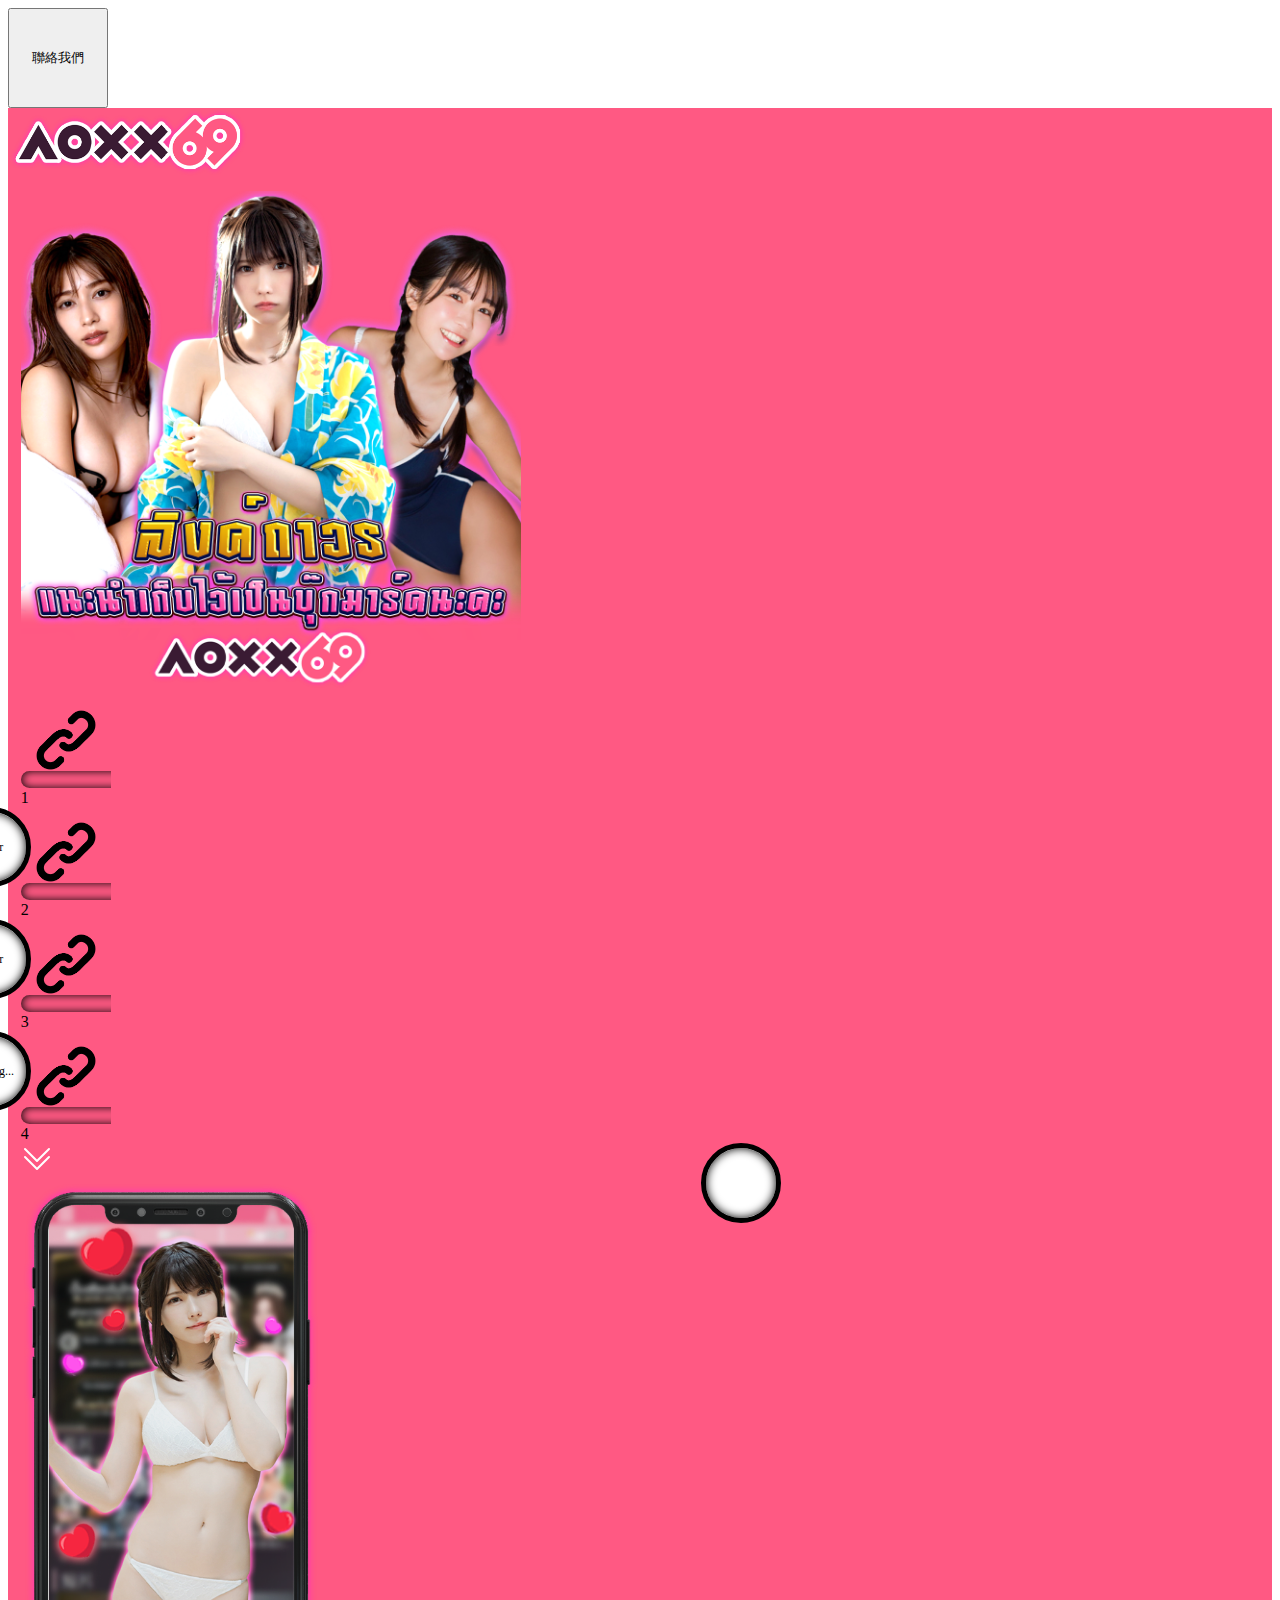
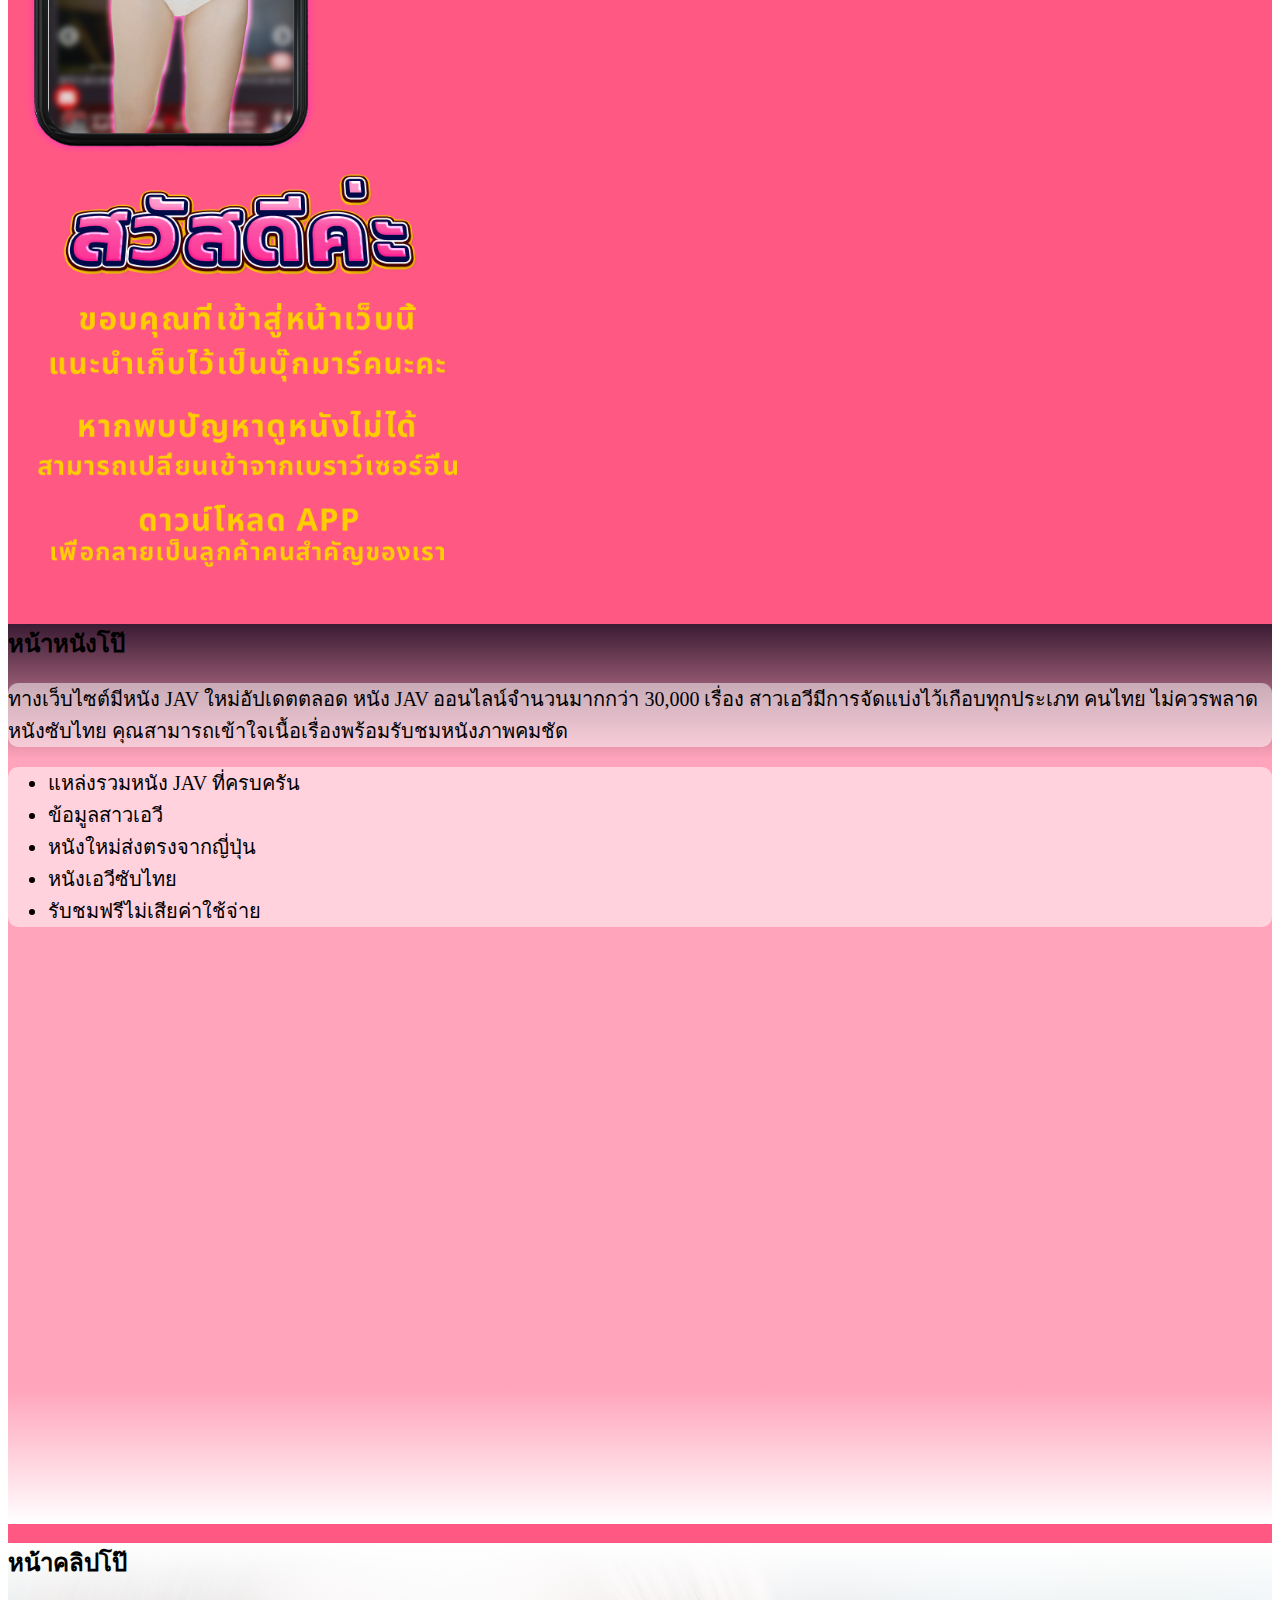
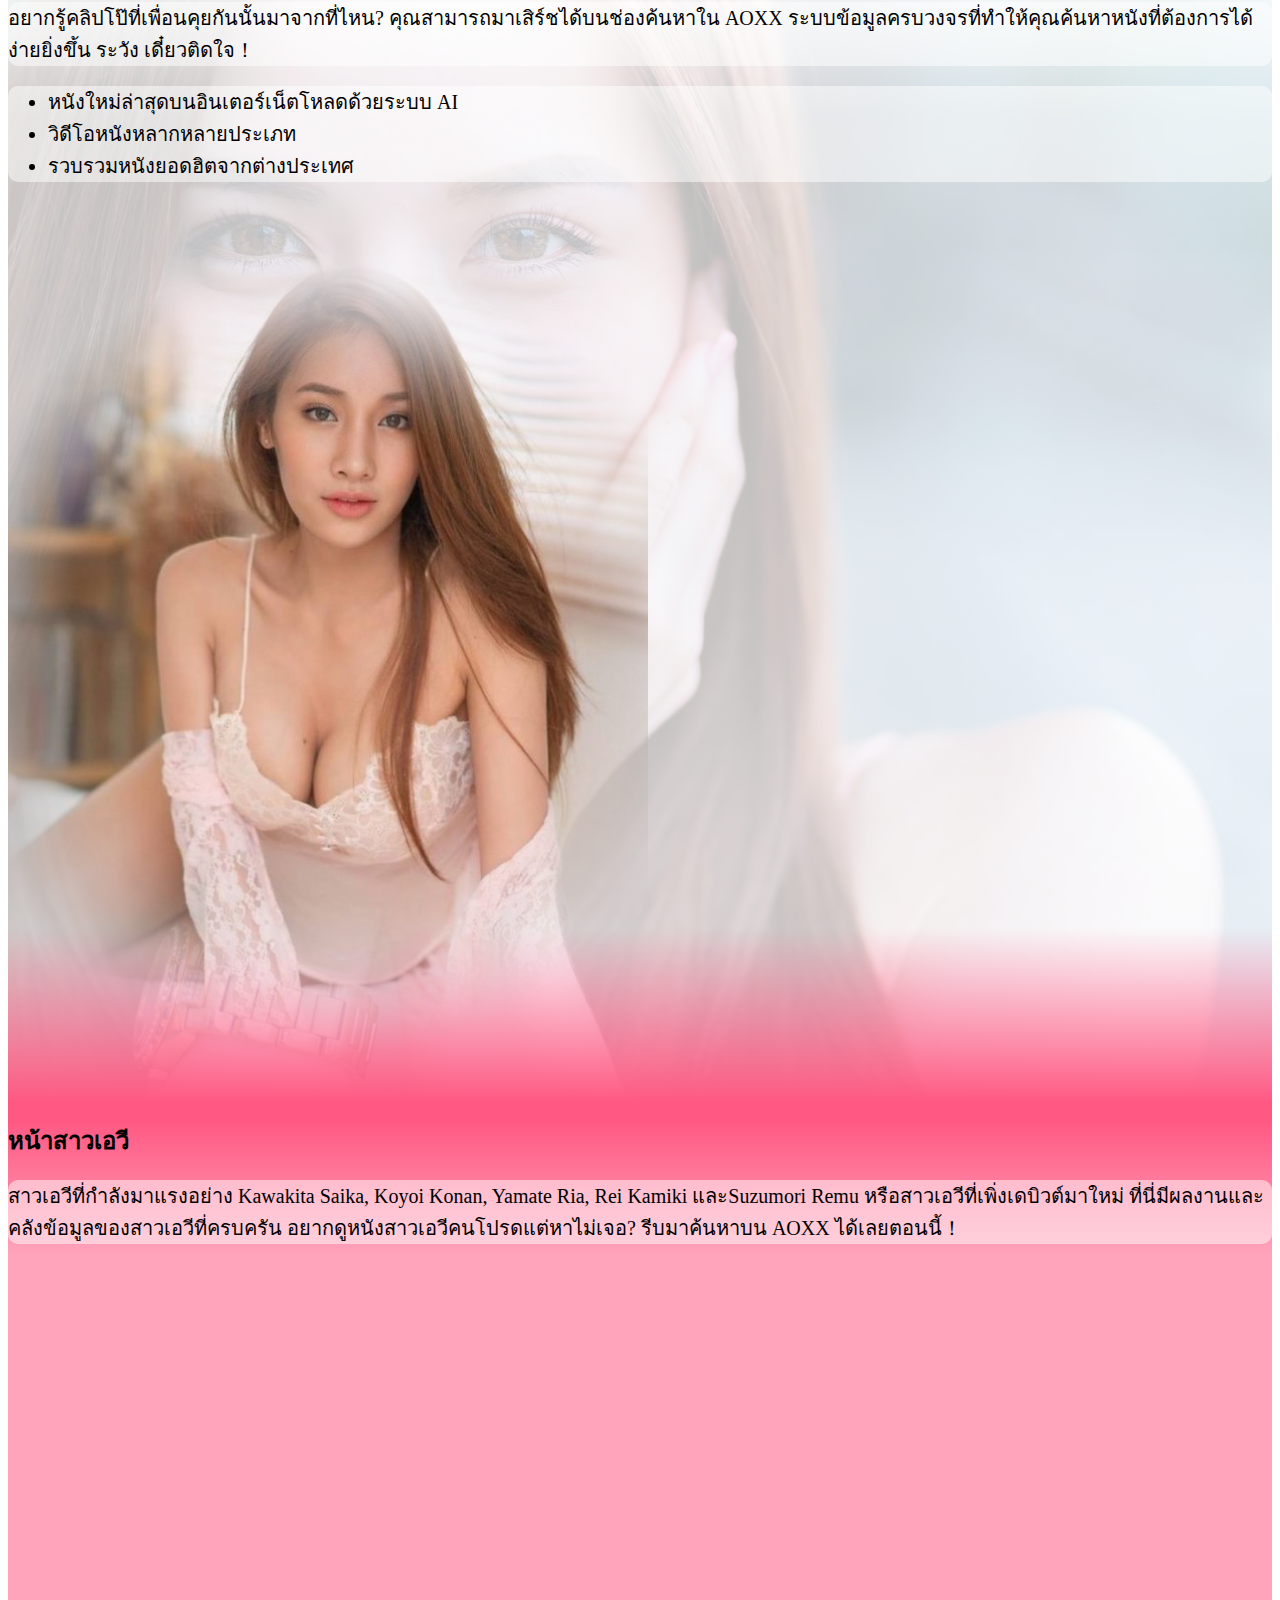
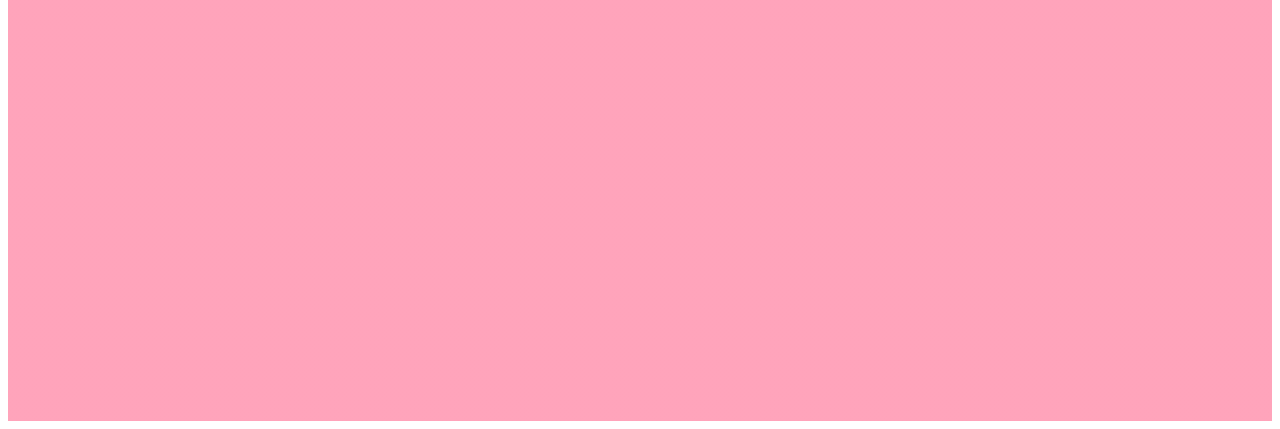
==== LP倒流頁/index.html @ 948e7bcc "永久頁" ====
<!DOCTYPE html>
<html lang="en">
<head>
    <meta charset="UTF-8">
    <meta http-equiv="X-UA-Compatible" content="IE=edge">
    <meta name="viewport" content="width=device-width, initial-scale=1.0">
    <title>Document</title>
    <link rel="stylesheet" href="https://dev.xav69.com/assets/511ade84/css/bootstrap.css">
    <style>
        .fixed-box{
            bottom: 10px;
            right: 10px;
            width: 60px;
            z-index: 1;
        }
        .contact-box{
            border-radius: 5px;
            background: rgba(255,255,255,.5);
        }
        .change-page.warp {
            background-color: #ff5983;
        }
        .change-page .logo{
            top: 8px;
            left: 8px;
            width: 240px;
            z-index: 1;
        }
        .change-page .page{
            min-height: 100vh;
            margin-top: -1px !important;
        }
        .change-page .warp-img {
            width: 500px;
            max-width: 100%;
            z-index: 1
        }
        .change-page .page-1 .color-bg{
            clip-path: polygon(0 0, 100% 0%, 100% 65%, 50% 85%, 0 65%);
            background-color: #3a1b33;
        }
        .change-page .page-2 .color-bg{
            clip-path: polygon(0 30%, 74% 0, 100% 15%, 100% 100%, 0% 100%);
            background-color: #3a1b33;
        }
        .change-page .page-1>div>div{
            width: 50%;
            min-width: 750px;
            padding: 1% 1% 0;
        }
        .change-page .page-2>div>div{
            width: 50%;
            min-width: 750px;
            padding: 0 1% 1%;
        }
        .btn-box{
            /* max-width: 470px; */
        }
        .change-page .animation{
            animation: down-animation 1.2s ease infinite;
        } 
        .change-page svg{
            color: #fff;
        }
        .change-page .phone-img{width: 40%;}
        .change-page .word-img{width: 60%;}
        .change-page .btn{
            position: relative;
            width: 50vw;
            height: 20vw;
            max-width: 320px;
            max-height: 60px;
            border-radius: 10px;
            box-shadow: 0 0 10px inset;
        }
        .change-page .btn img{
            width: 60px;
            height: 60px;
            padding: 15px;
        }
        .change-page .btn>div{
            width: calc(100% - 30px);
        }
        .speed{
            font-size: 0.75rem;
            position: absolute;
            right: -10px;
            width: 70px !important;
            height: 70px;
            display: flex;
            align-items: center;
            justify-content: center;
            background-color: #fff;
            border-radius: 50px;
            border: 5px solid;
            box-shadow: 0 0 10px inset;
        }
        .speed.fast{
            border-color: #74df74;
        }
        .speed.slow{
            border-color: #dfa874;
        }
        .link-btn-wd {
            padding-right: 60px;
        }
        .page-3{
            background: linear-gradient(180deg, #3a1b33 0%, rgba(255,255,255,.45) 15% 85% , #ffffff 100%),url(images/sexy-woman-listening-music.jpg)no-repeat left/cover fixed;
        }
        .page-4{
            background: linear-gradient(180deg, #ffffff 0%, rgba(255,255,255,.75) 15% 85%,#ff5983 100%),url(images/asian-beautiful-woman.jpg)no-repeat center/cover;
        }
        .page-5{
            background: linear-gradient(180deg, #ff5983 0%, rgba(255,255,255,.45) 15% 100%),url(images/49213c9f6fcc60940f0e86b65efb9246_1280.webp)no-repeat center/cover fixed;
        }
        .msg-box{
            background: rgba(255,255,255,.5);
            border-radius: 10px;
            font-size: 1.25rem;
        }
        .img-box{
            max-height: 100vh;
            overflow: hidden;
        }

        @media (max-width: 766px){
            .change-page .page>div>div{
                width: 75%;
                min-width: unset;
            }
            .change-page .page-1>div>div{
                padding: 2.5% 2.5% 0;
            }
            .change-page .page-2>div>div{
                padding: 0 2.5% 2.5%;
            }
            .img-box{
                order: -1;
            }
        }

        @media (max-width: 575px){
            .change-page .logo{
                left: calc(50% - 120px);
            }
            .change-page .warp-img {
                width: 100%;
            }
            .change-page .page>div>div{
                width: 100%;
            }
            .change-page .page-1>div>div{
                padding: 5% 5% 0;
            }
            .change-page .page-2>div>div{
                padding: 0 5% 5%;
            }
            .change-page .phone-img{width: 50%;top: 0%;left: 50%;z-index: 9;}
            .change-page .word-img{width: 100%;}
        }

        @keyframes down-animation {
            0%{transform: translateY(-5px);opacity: 0;}
            100%{transform: translateY(5px);opacity: 1;}
        }

        .contact-btn{
            bottom: 0px;
            right: 0px;
            width: 100px;
            height: 100px;
            z-index: 2;
        }
    </style>
</head>
<body>
    <!-- <div class="position-fixed fixed-box">
        <div class="apk-box mb-3 p-0">
            <a class="link-1 btn btn-light download-btn d-flex align-items-center justify-content-center border-0 rounded-circle p-2" href="/H52C33BD0_0510064628.apk">
                <img class="w-100" src="images/android-icon.png" alt="">
            </a>
        </div>
        <div class="contact-box p-2">
            <a class="link-2 btn btn-light line-btn d-flex align-items-center justify-content-center border-0 mb-2 p-0" href="https://lin.ee/PEQGiMN">
                <img class="w-100 p-2" src="images/Line@-icon.png" alt="">
            </a>
            <a class="link-2 btn btn-light line-btn d-flex align-items-center justify-content-center border-0 p-0" href="https://t.me/paiyed69">
                <img class="w-100 p-2" src="images/telegram-communication-chat-interaction-network-connection-svgrepo-com.svg" alt="">
            </a>
        </div>
    </div> -->
    <button class="position-fixed contact-btn rounded-circle">聯絡我們</button>

    <section class="change-page warp w-100">
        <img class="position-absolute logo" src="images/LOGO.png" alt="aoxx69">
        <div class="position-relative page page-1 row align-items-center justify-content-center w-100 m-0">
            <div class="position-absolute color-bg w-100 h-100"></div>
            <div class="d-flex align-items-center justify-content-center w-100" style="z-index: 1;">
                <div class="d-flex justify-content-center flex-wrap">
                    <img class="warp-img mb-4" src="images/AD0315-1_1040x1040_nobg.png" alt="aoxx69">
                    <div class="d-flex flex-column flex-sm-row justify-content-around flex-wrap btn-box">
                        <!-- <a class="link-1 btn btn-light download-btn d-flex align-items-center justify-content-center border-0 mx-3 mb-3 p-0" href="/H52C33BD0_0510064628.apk">
                            <img class="border-right" src="images/android-icon.png" alt=""><div class="font-weight-bold download-btn-wd">APK Download</div>
                        </a>
                        <a class="link-2 btn btn-light line-btn d-flex align-items-center justify-content-center border-0 mx-3 mb-3 p-0" href="https://lin.ee/PEQGiMN">
                            <img class="border-right" src="images/Line@-icon.png" alt=""><div class="font-weight-bold line-btn-wd">line@</div>
                        </a>
                        <a class="link-2 btn btn-light line-btn d-flex align-items-center justify-content-center border-0 mx-3 mb-3 p-0" href="https://t.me/paiyed69">
                            <img class="border-right" src="images/telegram-communication-chat-interaction-network-connection-svgrepo-com.svg" alt=""><div class="font-weight-bold line-btn-wd">Telegram</div>
                        </a> -->
                        <a name="link" class="link-3 btn btn-light link-btn d-flex align-items-center justify-content-center border-0 mx-3 mb-3 p-0" data-href="aHR0cHM6Ly93d3cuYW94eDY5LnZpcC8/dXRtX3NvdXJjZT1wZXJtYWxpbmtscCZ1dG1fbWVkaXVtPWxhcHUmdXRtX2NhbXBhaWduPXBlcm1hbGlua2xwJnV0bV9pZD1sYXB1">
                            <img class="border-right" src="images/link-icon.png" alt="">
                            <div class="font-weight-bold link-btn-wd"><?= $data[$co]['link-btn-wd'] ?>1</div>
                            <div class="speed"></div>
                        </a>
                        <a name="link" class="link-4 btn btn-light link-btn d-flex align-items-center justify-content-center border-0 mx-3 mb-3 p-0" data-href="aHR0cHM6Ly93d3cuYW94eDY5LmNjLz91dG1fc291cmNlPXBlcm1hbGlua2xwJnV0bV9tZWRpdW09bGFwdSZ1dG1fY2FtcGFpZ249cGVybWFsaW5rbHAmdXRtX2lkPWxhcHU=">
                            <img class="border-right" src="images/link-icon.png" alt="">
                            <div class="font-weight-bold link-btn-wd"><?= $data[$co]['link-btn-wd'] ?>2</div>
                            <div class="speed"></div>
                        </a>
                        <a name="link" class="link-5 btn btn-light link-btn d-flex align-items-center justify-content-center border-0 mx-3 mb-3 p-0" data-href="aHR0cHM6Ly93d3cuYW94eDY5Lm5ldC8/dXRtX3NvdXJjZT1wZXJtYWxpbmtscCZ1dG1fbWVkaXVtPWxhcHUmdXRtX2NhbXBhaWduPXBlcm1hbGlua2xwJnV0bV9pZD1sYXB1">
                            <img class="border-right" src="images/link-icon.png" alt="">
                            <div class="font-weight-bold link-btn-wd"><?= $data[$co]['link-btn-wd'] ?>3</div>
                            <div class="speed"></div>
                        </a>
                        <a name="link" class="link-6 btn btn-light link-btn d-flex align-items-center justify-content-center border-0 mx-3 mb-3 p-0" data-href="aHR0cHM6Ly93d3cuYW94eDY5LmNvbS8/dXRtX3NvdXJjZT1wZXJtYWxpbmtscCZ1dG1fbWVkaXVtPWxhcHUmdXRtX2NhbXBhaWduPXBlcm1hbGlua2xwJnV0bV9pZD1sYXB1">
                            <img class="border-right" src="images/link-icon.png" alt="">
                            <div class="font-weight-bold link-btn-wd"><?= $data[$co]['link-btn-wd'] ?>4</div>
                            <div class="speed"></div>
                        </a>
                    </div>
                    <i class="w-100 text-center">
                        <svg xmlns="http://www.w3.org/2000/svg" width="32" height="32" fill="currentColor" class="bi bi-chevron-double-down animation" viewBox="0 0 16 16">
                            <path fill-rule="evenodd" d="M1.646 6.646a.5.5 0 0 1 .708 0L8 12.293l5.646-5.647a.5.5 0 0 1 .708.708l-6 6a.5.5 0 0 1-.708 0l-6-6a.5.5 0 0 1 0-.708z"/>
                            <path fill-rule="evenodd" d="M1.646 2.646a.5.5 0 0 1 .708 0L8 8.293l5.646-5.647a.5.5 0 0 1 .708.708l-6 6a.5.5 0 0 1-.708 0l-6-6a.5.5 0 0 1 0-.708z"/>
                        </svg>
                    </i>
                </div>
            </div>
        </div>
        <div class="position-relative page page-2 row align-items-center justify-content-center w-100 m-0">
            <div class="position-absolute color-bg w-100 h-100"></div>
            <div class="d-flex align-items-center justify-content-center w-100 h-100" style="z-index: 1;">
                <div class="d-flex flex-column flex-sm-row align-items-start align-items-sm-center">
                    <img class="phone-img mw-100" src="images/phone.png" alt="aoxx69">
                    <img class="word-img mw-100" src="images/text_thai.png" alt="aoxx69">
                </div>
            </div>
        </div>
        <div class="position-relative page page-3 row align-items-center justify-content-center w-100 m-0">
            <div class="row justify-content-around w-100">
                <div class="col-12 col-md-5 p-2"></div>
                <div class="col-11 col-md-5 p-2">
                    <h2 class="text-center mb-4">หน้าหนังโป๊</h2>
                    <div class="msg-box p-3 mb-4">
                        ทางเว็บไซต์มีหนัง JAV ใหม่อัปเดตตลอด หนัง JAV ออนไลน์จำนวนมากกว่า 30,000 เรื่อง สาวเอวีมีการจัดแบ่งไว้เกือบทุกประเภท คนไทย ไม่ควรพลาดหนังซับไทย คุณสามารถเข้าใจเนื้อเรื่องพร้อมรับชมหนังภาพคมชัด
                    </div>
                    <div class="msg-box p-2">
                        <ul>
                            <li>แหล่งรวมหนัง JAV ที่ครบครัน</li>
                            <li>ข้อมูลสาวเอวี</li>
                            <li>หนังใหม่ส่งตรงจากญี่ปุ่น</li>
                            <li>หนังเอวีซับไทย</li>
                            <li>รับชมฟรีไม่เสียค่าใช้จ่าย</li>
                        </ul>
                    </div>
                </div>
            </div>
        </div>
        <div class="position-relative page page-4 row align-items-center justify-content-center w-100 m-0">
            <div class="row justify-content-around w-100">
                <div class="col-11 col-md-5 p-2 d-flex flex-column justify-content-center">
                    <h2 class="text-center mb-4 w-100">หน้าคลิปโป๊</h2>
                    <div class="msg-box p-3 mb-4 w-100">
                        อยากรู้คลิปโป๊ที่เพื่อนคุยกันนั้นมาจากที่ไหน? คุณสามารถมาเสิร์ชได้บนช่องค้นหาใน AOXX ระบบข้อมูลครบวงจรที่ทำให้คุณค้นหาหนังที่ต้องการได้ง่ายยิ่งขึ้น ระวัง เดี๋ยวติดใจ！
                    </div>
                    <div class="msg-box p-2 w-100">
                        <ul>
                            <li>หนังใหม่ล่าสุดบนอินเตอร์เน็ตโหลดด้วยระบบ AI</li>
                            <li>วิดีโอหนังหลากหลายประเภท</li>
                            <li>รวบรวมหนังยอดฮิตจากต่างประเทศ</li>
                        </ul>
                    </div>
                </div>
                <div class="img-box position-relative col-12 col-md-5">
                    <img src="images/Hot-Asian-Girls-29-1.png" class="w-100" alt="">
                </div>
            </div>
        </div>
        <div class="position-relative page page-5 row align-items-center justify-content-center w-100 m-0">
            <div class="row justify-content-around w-100">
                <div class="col-11 col-md-8 p-2 d-flex flex-column justify-content-center">
                    <h2 class="text-center mb-4 w-100">หน้าสาวเอวี</h2>
                    <div class="msg-box p-3 mb-4 w-100">
                        สาวเอวีที่กำลังมาแรงอย่าง Kawakita Saika, Koyoi Konan, Yamate Ria, Rei Kamiki และSuzumori Remu หรือสาวเอวีที่เพิ่งเดบิวต์มาใหม่ ที่นี่มีผลงานและคลังข้อมูลของสาวเอวีที่ครบครัน อยากดูหนังสาวเอวีคนโปรดแต่หาไม่เจอ? รีบมาค้นหาบน AOXX ได้เลยตอนนี้！
                    </div>
                </div>
            </div>
        </div>
    </section>

    <script src="https://code.jquery.com/jquery-3.6.0.min.js"></script>

    <script>
        let requestURL = 'data.json';
        let request = new XMLHttpRequest();
        request.open('GET', requestURL);
        request.responseType = 'json';
        request.send();

        request.onload = function() {
            const data = request.response;
            const lang = 'en'
            loadData(data,lang);
        }

        function loadData(obj,lang) {
            var e = obj[lang];

            let warpImg = document.querySelector('.warp-img');
            let wordImg = document.querySelector('.word-img');
            let lineBtnWd = document.querySelector('.line-btn-wd');
            let linkBtnWd = document.querySelectorAll('.link-btn-wd');

            warpImg.setAttribute('src', e[0]['img-1'])
            wordImg.setAttribute('src', e[0]['img-2'])
            lineBtnWd.textContent = e[0]['line-btn-wd'];
            for (let i=0; i<linkBtnWd.length; i++){
                linkBtnWd[i].textContent = e[0]['link-btn-wd'] + '-' + (i+1);
            }
        }
    </script>

    <script>
        let link = document.querySelectorAll('[name="link"]');

        for(let i=0; i<link.length; i++){
            link[i].addEventListener('click', function () {
                let oldLink = link[i].dataset.href;
                let newLink = atob(oldLink);
                window.location.href = newLink;
            });
        }
        
    </script>

    <script>
        $(function() {
            var obj_n =0;
            var start_time;
            var picLoad = function() {
                var end_time = new Date().getTime(); // 結束時間
                var pass_time = (end_time - start_time) + ' ms';
                $('.speed').eq(obj_n).html(pass_time);
                if((end_time - start_time) < 151){
                    $('.speed').eq(obj_n).addClass("fast");
                }else{
                    $('.speed').eq(obj_n).addClass("slow");
                }
                nextTest();
            };
            var picError = function() {
                $('.speed').eq(obj_n).html("Error");
                $('.speed').addClass("error");
                nextTest();
            };
            var nextTest = function() {
                ++obj_n;
                $('.speed').eq(obj_n).html('Waiting...');
                setTimeout(function() {
                    testSpeed();
                }, 500);
            };

            var testSpeed = function() {
                var obj = $('.speed').eq(obj_n);
                let testUrl = window.atob(obj.parents('.link-btn').data('href'));
                if (obj.length != 1) {
                    return false;
                }
                obj.html('Waiting...');
                // 建立 img 元素
                var pic = document.createElement('img');
                pic.onload = picLoad;
                pic.onerror = picError;
                start_time = new Date().getTime(); // 開始時間
                pic.src = testUrl.split('/').slice(0, 3).join('/') + '/favicon.ico' + "?" + (Math.random() + '').replace('0.', '') + "s" + obj_n;
            };
            obj_n = 0;
            testSpeed();
        });
    </script>

</body>
</html>
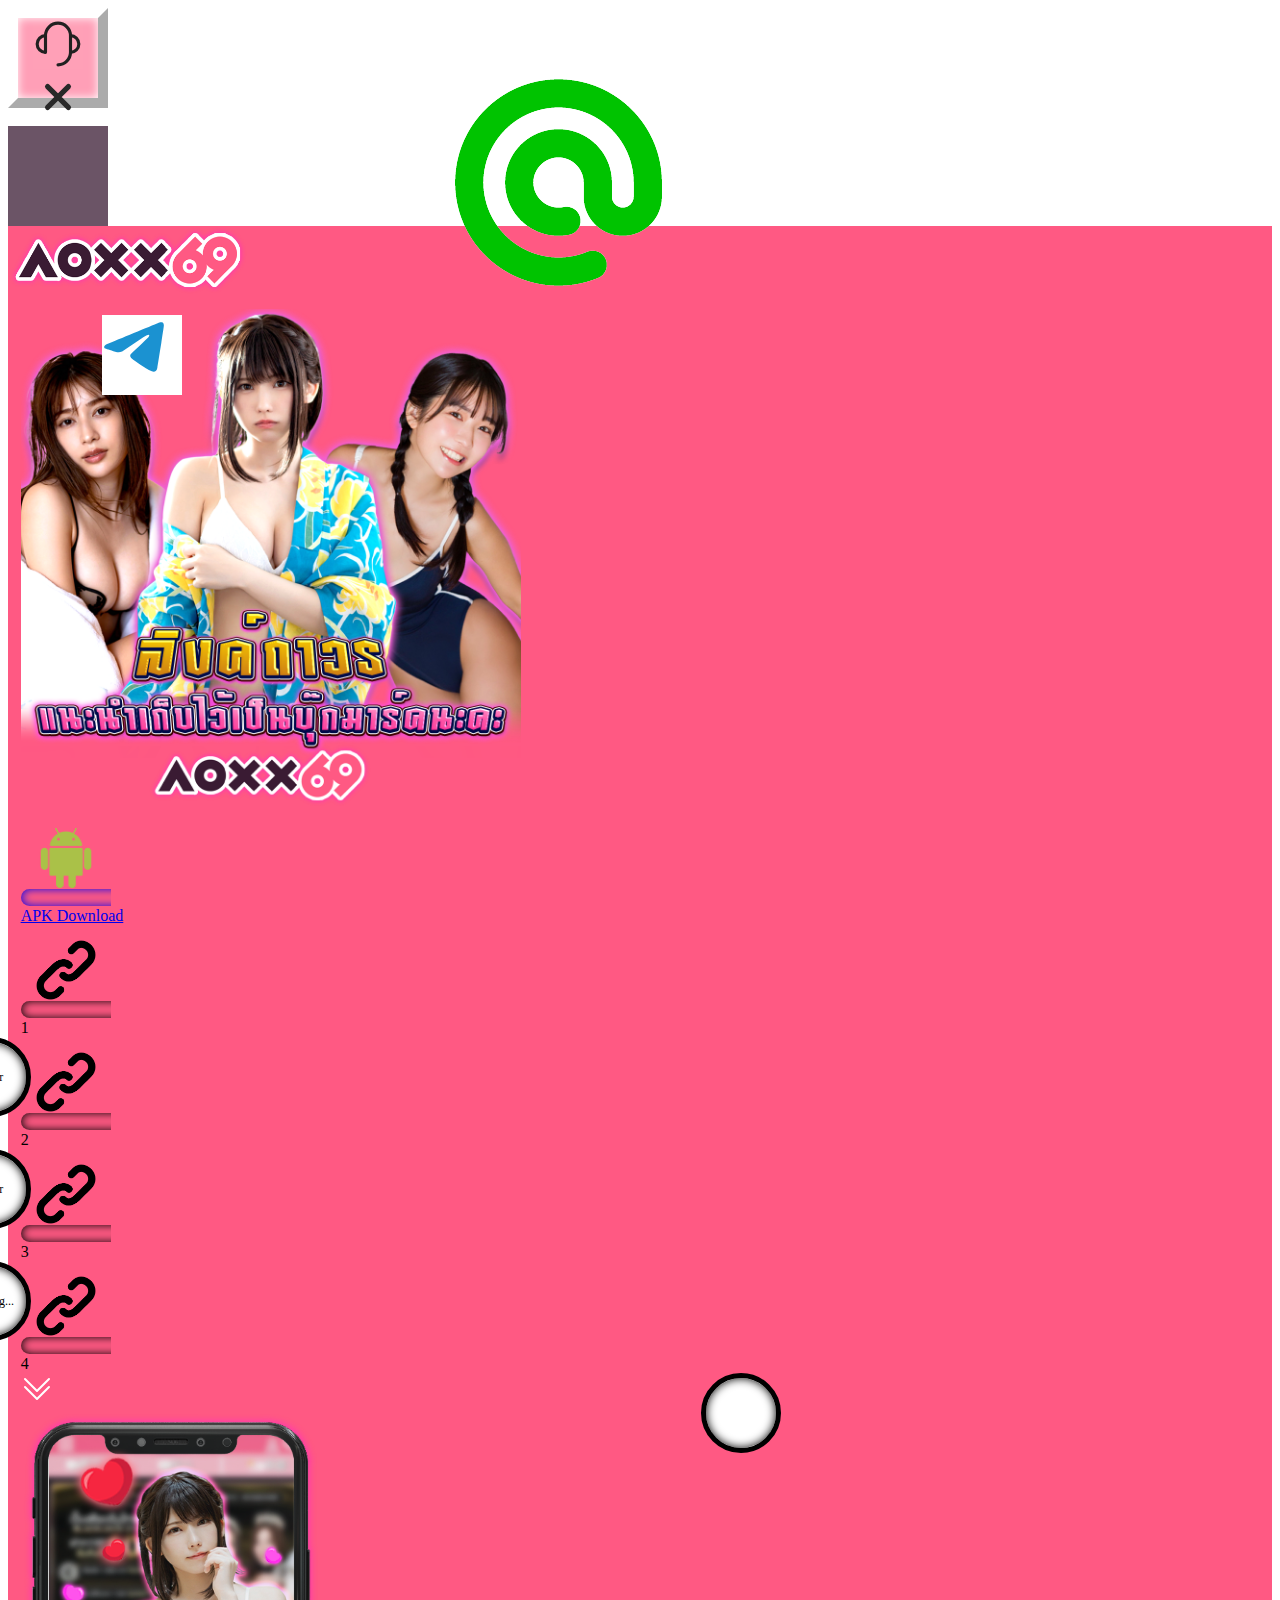
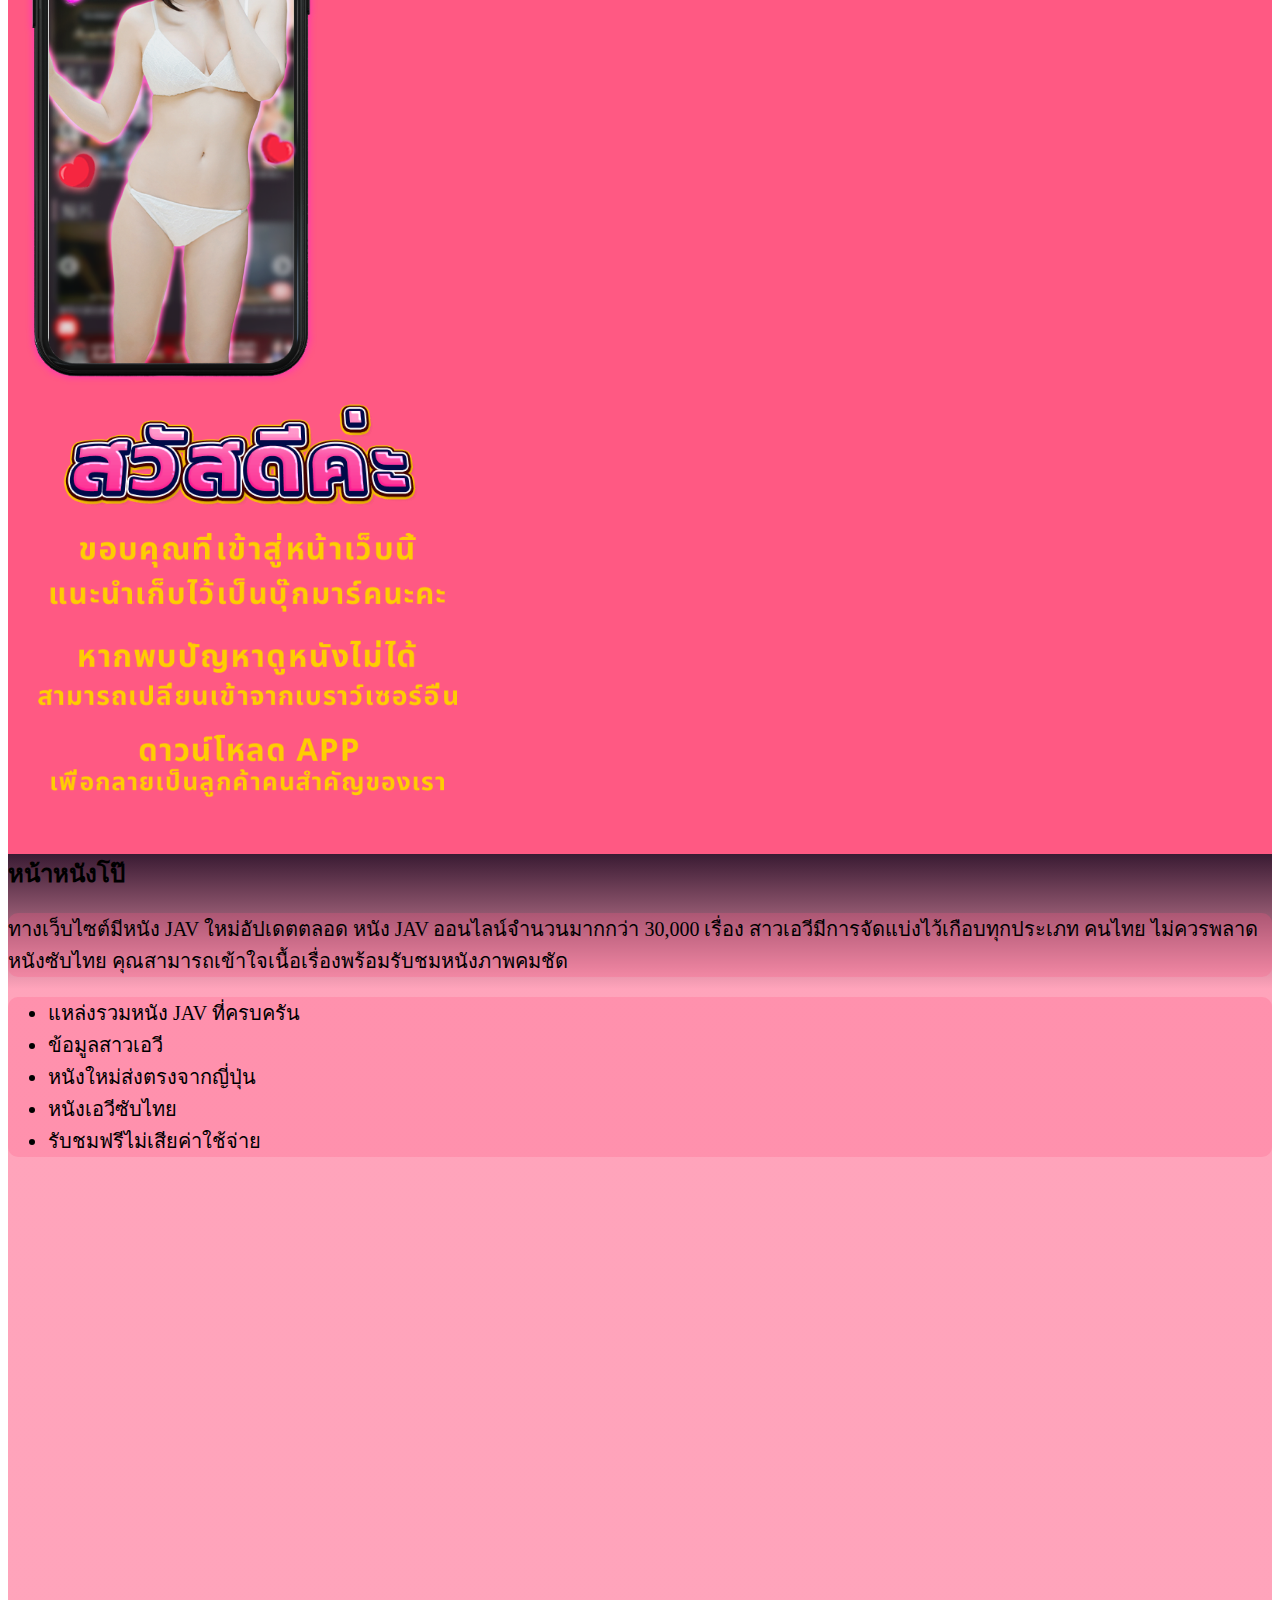
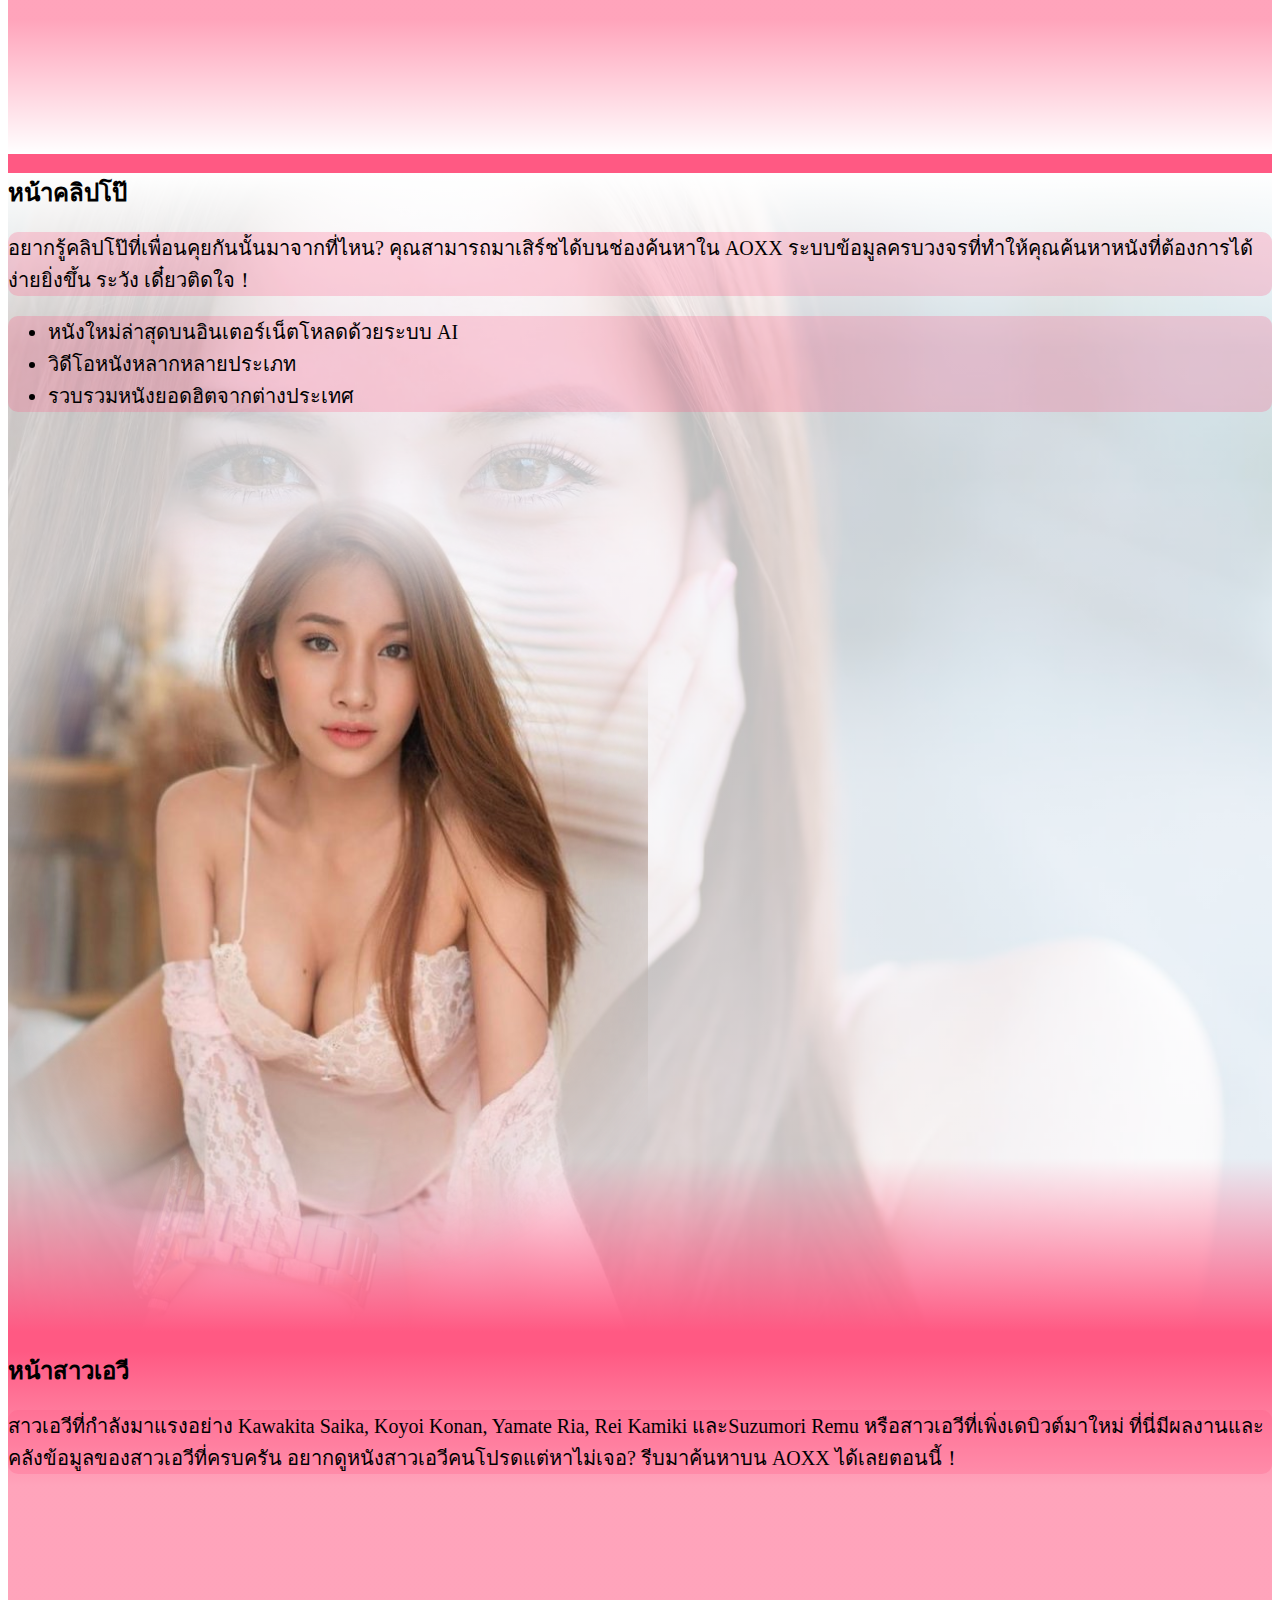
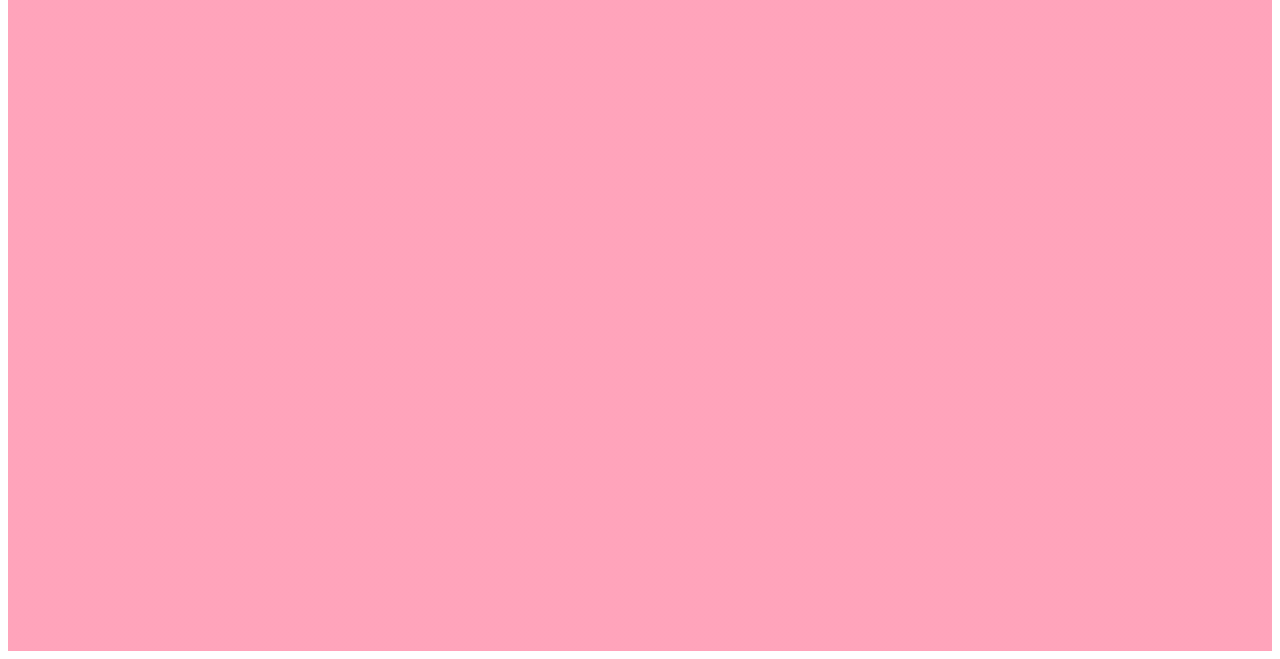
==== commit 161b2209: "樣式1" ====
--- a/LP倒流頁/index.html
+++ b/LP倒流頁/index.html
@@ -114,7 +114,7 @@
             background: linear-gradient(180deg, #ff5983 0%, rgba(255,255,255,.45) 15% 100%),url(images/49213c9f6fcc60940f0e86b65efb9246_1280.webp)no-repeat center/cover fixed;
         }
         .msg-box{
-            background: rgba(255,255,255,.5);
+            background: rgb(255 89 131 / 25%);
             border-radius: 10px;
             font-size: 1.25rem;
         }
@@ -165,11 +165,52 @@
         }
 
         .contact-btn{
-            bottom: 0px;
-            right: 0px;
+            bottom: -25px;
+            right: -25px;
             width: 100px;
             height: 100px;
+            background: #ff9fb7;
+            border-width: 10px;
+            border-color: rgb(255 255 255);
+            box-shadow: 0 0 10px #fff inset;
+            z-index: 3;
+        }
+        .btn-wrap{
+            bottom: -25px;
+            right: -25px;
+            width: 100px;
+            height: 100px;
+            background: rgb(58 27 51 / 75%);
             z-index: 2;
+        }
+        .btn-wrap.show{
+            bottom: -100px;
+            right: -100px;
+            width: 300px;
+            height: 300px;
+            transition: all .4s ease;
+        }
+        .link-download{
+            bottom: 8px;
+            left: 8px;
+            width: 80px;
+            height: 80px;
+            background: rgba(255,255,255,1);
+            z-index: 2;
+        }
+        .link-circle{
+            position: absolute;
+            width: 80px;
+            height: 80px;
+            background: rgba(255,255,255,1);
+        }
+        .link-circle:nth-child(1){
+            top: 8%;
+            left: 35%;
+        }
+        .link-circle:nth-child(2){
+            top: 35%;
+            left: 8%;
         }
     </style>
 </head>
@@ -189,7 +230,21 @@
             </a>
         </div>
     </div> -->
-    <button class="position-fixed contact-btn rounded-circle">聯絡我們</button>
+    <!-- <a class="position-fixed link-download btn line-btn d-flex flex-wrap align-items-center justify-content-center rounded-circle p-0" href="https://t.me/paiyed69">
+        <img class="w-100 p-1" src="images/android-icon.png" alt="">Download
+    </a> -->
+    <button class="position-fixed contact-btn rounded-circle">
+        <svg class="contact-icon" width="50px" height="50px" viewBox="0 0 24 24" version="1.1" xmlns="http://www.w3.org/2000/svg" xmlns:xlink="http://www.w3.org/1999/xlink" fill="#000000"><g id="SVGRepo_bgCarrier" stroke-width="0"></g><g id="SVGRepo_tracerCarrier" stroke-linecap="round" stroke-linejoin="round"></g><g id="SVGRepo_iconCarrier"> <title></title> <g fill="none" fill-rule="evenodd" id="" stroke="none" stroke-width="1"> <g id="" transform="translate(-251.000000, -207.000000)"> <g id="" transform="translate(251.000000, 207.000000)"> <rect fill="#FFFFFF" fill-opacity="0.01" fill-rule="nonzero" height="24" id="" width="24" x="0" y="0"></rect> <path d="M18,16 C20.20915,16 22,14.20915 22,12 C22,9.79085 20.20915,8 18,8" id=""></path> <path d="M18,16 L18,16 C20.20915,16 22,14.20915 22,12 C22,9.79085 20.20915,8 18,8" id="" stroke="#212121" stroke-linejoin="round" stroke-width="1.5"></path> <path d="M6,8 C3.79086,8 2,9.79085 2,12 C2,14.20915 3.79086,16 6,16" id=""></path> <path d="M6,8 C3.79086,8 2,9.79085 2,12 C2,14.20915 3.79086,16 6,16 L6,16" id="" stroke="#212121" stroke-linejoin="round" stroke-width="1.5"></path> <path d="M6,16 L6,15.75 L6,14.5 L6,12 L6,8 C6,4.68629 8.6863,2 12,2 C15.3137,2 18,4.68629 18,8 L18,16 C18,19.3137 15.3137,22 12,22" id="" stroke="#212121" stroke-linecap="round" stroke-linejoin="round" stroke-width="1.5"></path> </g> </g> </g> </g></svg>
+        <svg class="close-icon d-none" width="50px" height="50px" viewBox="0 0 24 24" fill="none" xmlns="http://www.w3.org/2000/svg"><g id="SVGRepo_bgCarrier" stroke-width="0"></g><g id="SVGRepo_tracerCarrier" stroke-linecap="round" stroke-linejoin="round"></g><g id="SVGRepo_iconCarrier"> <g clip-path="url(#clip0_429_11083)"> <path d="M7 7.00006L17 17.0001M7 17.0001L17 7.00006" stroke="#292929" stroke-width="2.5" stroke-linecap="round" stroke-linejoin="round"></path> </g> <defs> <clipPath id="clip0_429_11083"> <rect width="24" height="24" fill="white"></rect> </clipPath> </defs> </g></svg>
+    </button>
+    <div class="position-fixed btn-wrap rounded-circle">
+        <a class="link-circle btn line-btn d-flex align-items-center justify-content-center rounded-circle mb-2 p-0" href="https://lin.ee/PEQGiMN">
+            <img class="w-100 p-3" src="images/Line@-icon.png" alt="">
+        </a>
+        <a class="link-circle btn line-btn d-flex align-items-center justify-content-center rounded-circle p-0" href="https://t.me/paiyed69">
+            <img class="w-100 p-3" src="images/telegram-communication-chat-interaction-network-connection-svgrepo-com.svg" alt="">
+        </a>
+    </div>
 
     <section class="change-page warp w-100">
         <img class="position-absolute logo" src="images/LOGO.png" alt="aoxx69">
@@ -199,10 +254,10 @@
                 <div class="d-flex justify-content-center flex-wrap">
                     <img class="warp-img mb-4" src="images/AD0315-1_1040x1040_nobg.png" alt="aoxx69">
                     <div class="d-flex flex-column flex-sm-row justify-content-around flex-wrap btn-box">
-                        <!-- <a class="link-1 btn btn-light download-btn d-flex align-items-center justify-content-center border-0 mx-3 mb-3 p-0" href="/H52C33BD0_0510064628.apk">
+                        <a class="link-1 btn btn-light download-btn d-flex align-items-center justify-content-center border-0 mx-3 mb-3 p-0" href="/H52C33BD0_0510064628.apk">
                             <img class="border-right" src="images/android-icon.png" alt=""><div class="font-weight-bold download-btn-wd">APK Download</div>
                         </a>
-                        <a class="link-2 btn btn-light line-btn d-flex align-items-center justify-content-center border-0 mx-3 mb-3 p-0" href="https://lin.ee/PEQGiMN">
+                        <!-- <a class="link-2 btn btn-light line-btn d-flex align-items-center justify-content-center border-0 mx-3 mb-3 p-0" href="https://lin.ee/PEQGiMN">
                             <img class="border-right" src="images/Line@-icon.png" alt=""><div class="font-weight-bold line-btn-wd">line@</div>
                         </a>
                         <a class="link-2 btn btn-light line-btn d-flex align-items-center justify-content-center border-0 mx-3 mb-3 p-0" href="https://t.me/paiyed69">
@@ -289,7 +344,7 @@
         </div>
         <div class="position-relative page page-5 row align-items-center justify-content-center w-100 m-0">
             <div class="row justify-content-around w-100">
-                <div class="col-11 col-md-8 p-2 d-flex flex-column justify-content-center">
+                <div class="col-11 col-md-8 p-2 d-flex flex-column justify-content-center mt-5">
                     <h2 class="text-center mb-4 w-100">หน้าสาวเอวี</h2>
                     <div class="msg-box p-3 mb-4 w-100">
                         สาวเอวีที่กำลังมาแรงอย่าง Kawakita Saika, Koyoi Konan, Yamate Ria, Rei Kamiki และSuzumori Remu หรือสาวเอวีที่เพิ่งเดบิวต์มาใหม่ ที่นี่มีผลงานและคลังข้อมูลของสาวเอวีที่ครบครัน อยากดูหนังสาวเอวีคนโปรดแต่หาไม่เจอ? รีบมาค้นหาบน AOXX ได้เลยตอนนี้！
@@ -389,6 +444,12 @@
             obj_n = 0;
             testSpeed();
         });
+
+        $('.contact-btn').click(function(){
+            $('.btn-wrap').toggleClass('show');
+            $('.contact-icon').toggleClass('d-none');
+            $('.close-icon').toggleClass('d-none');
+        })
     </script>
 
 </body>
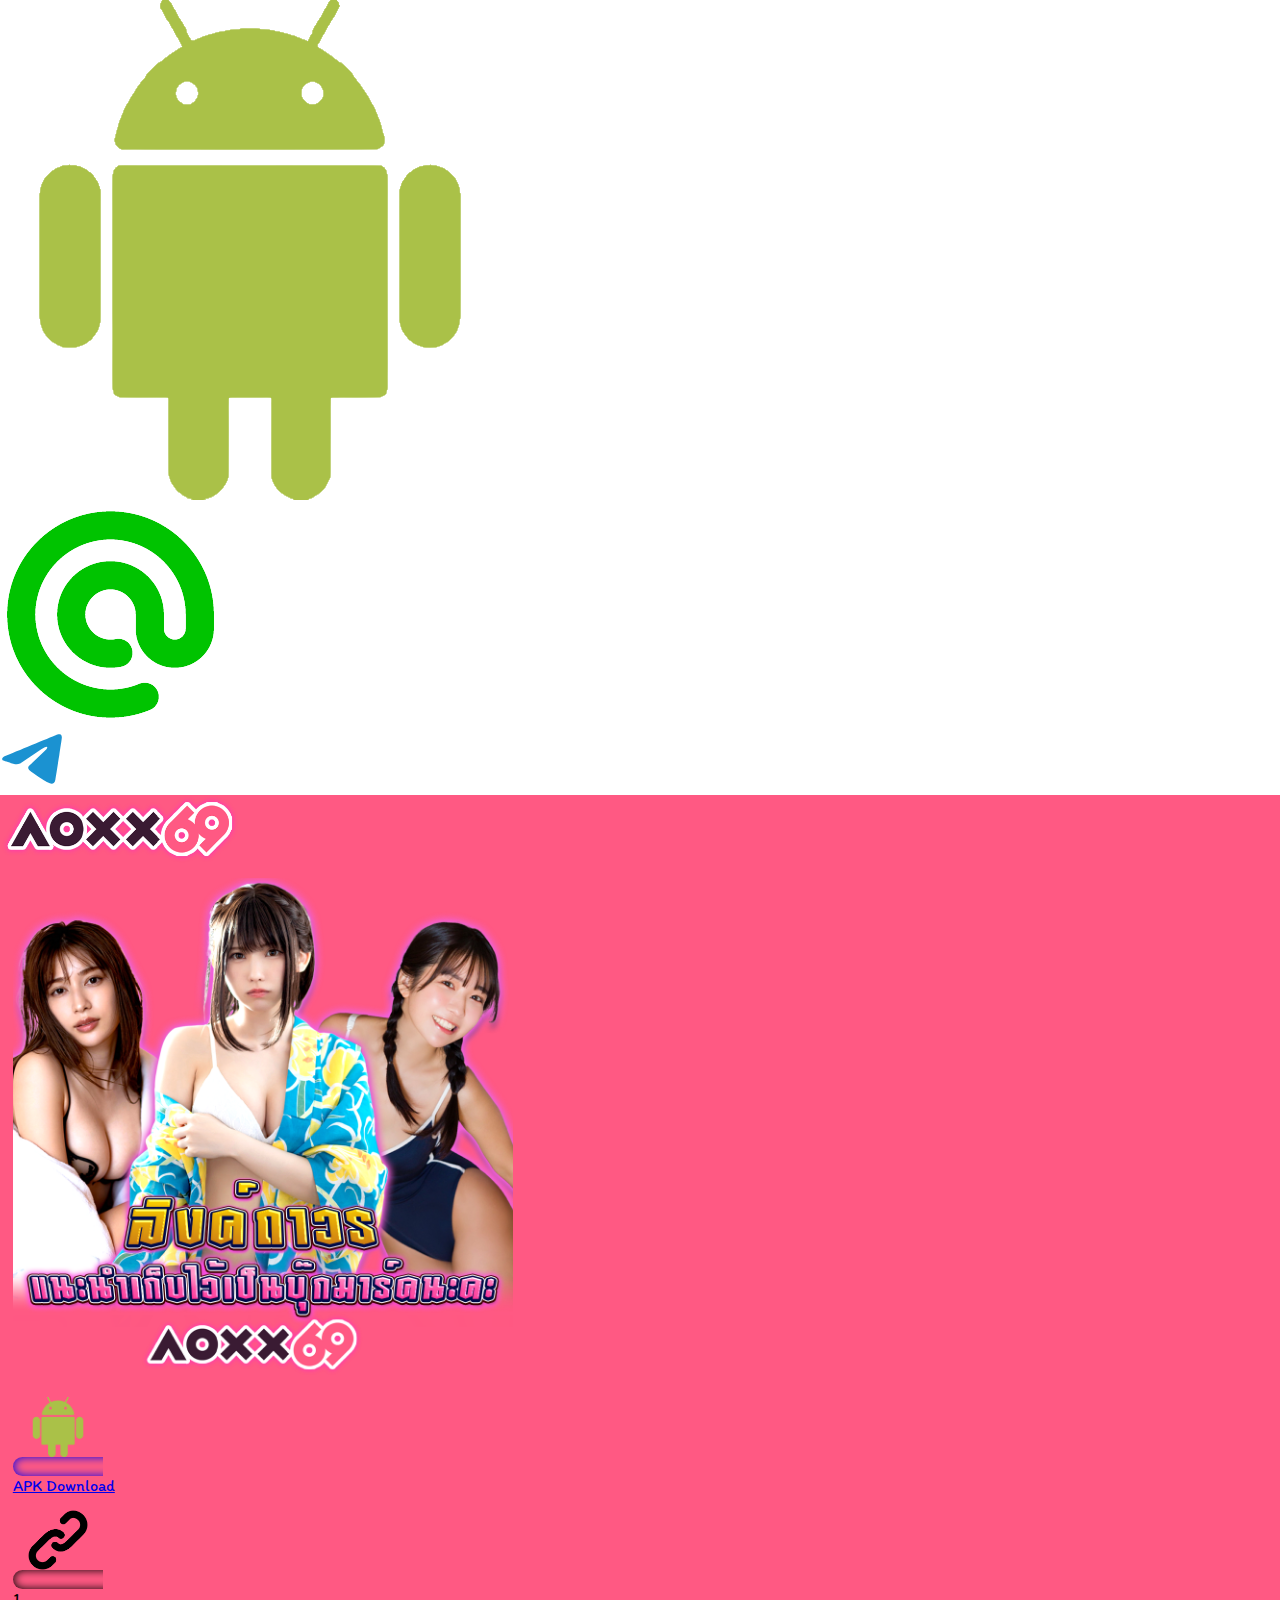
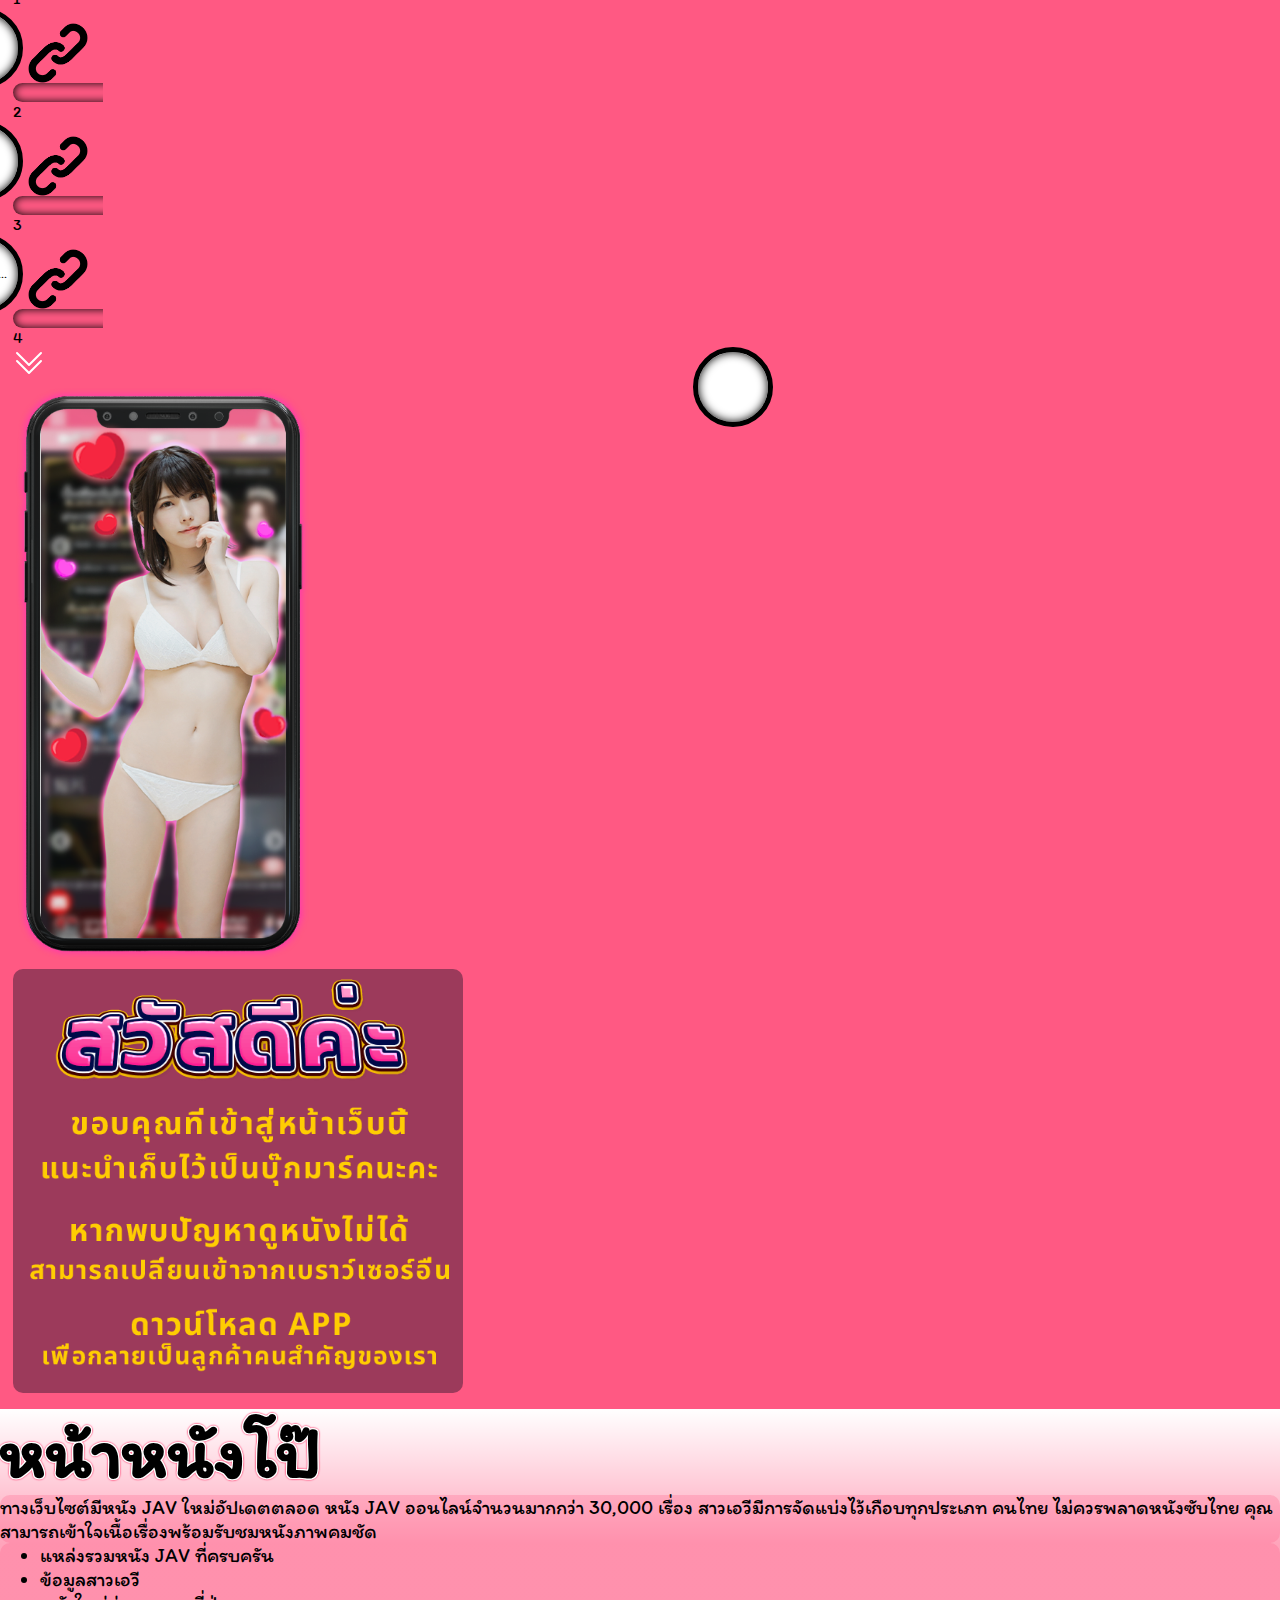
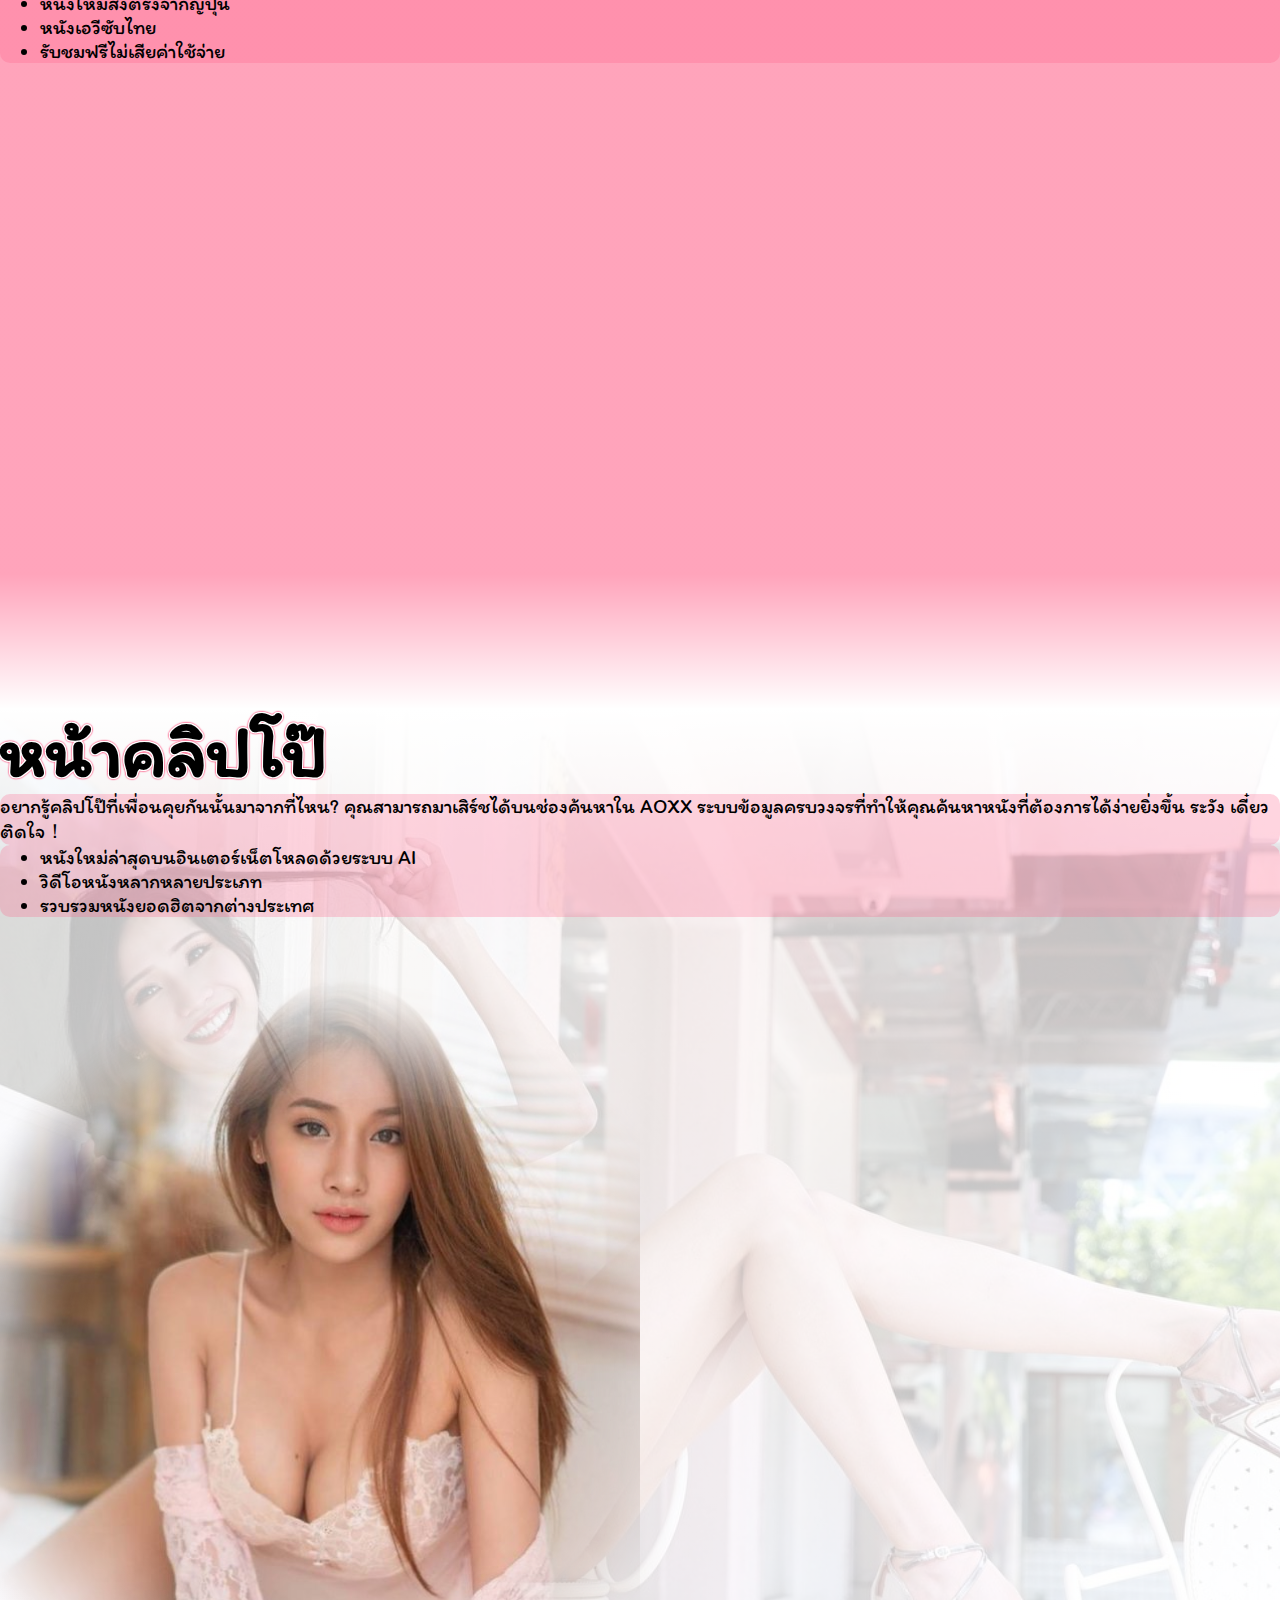
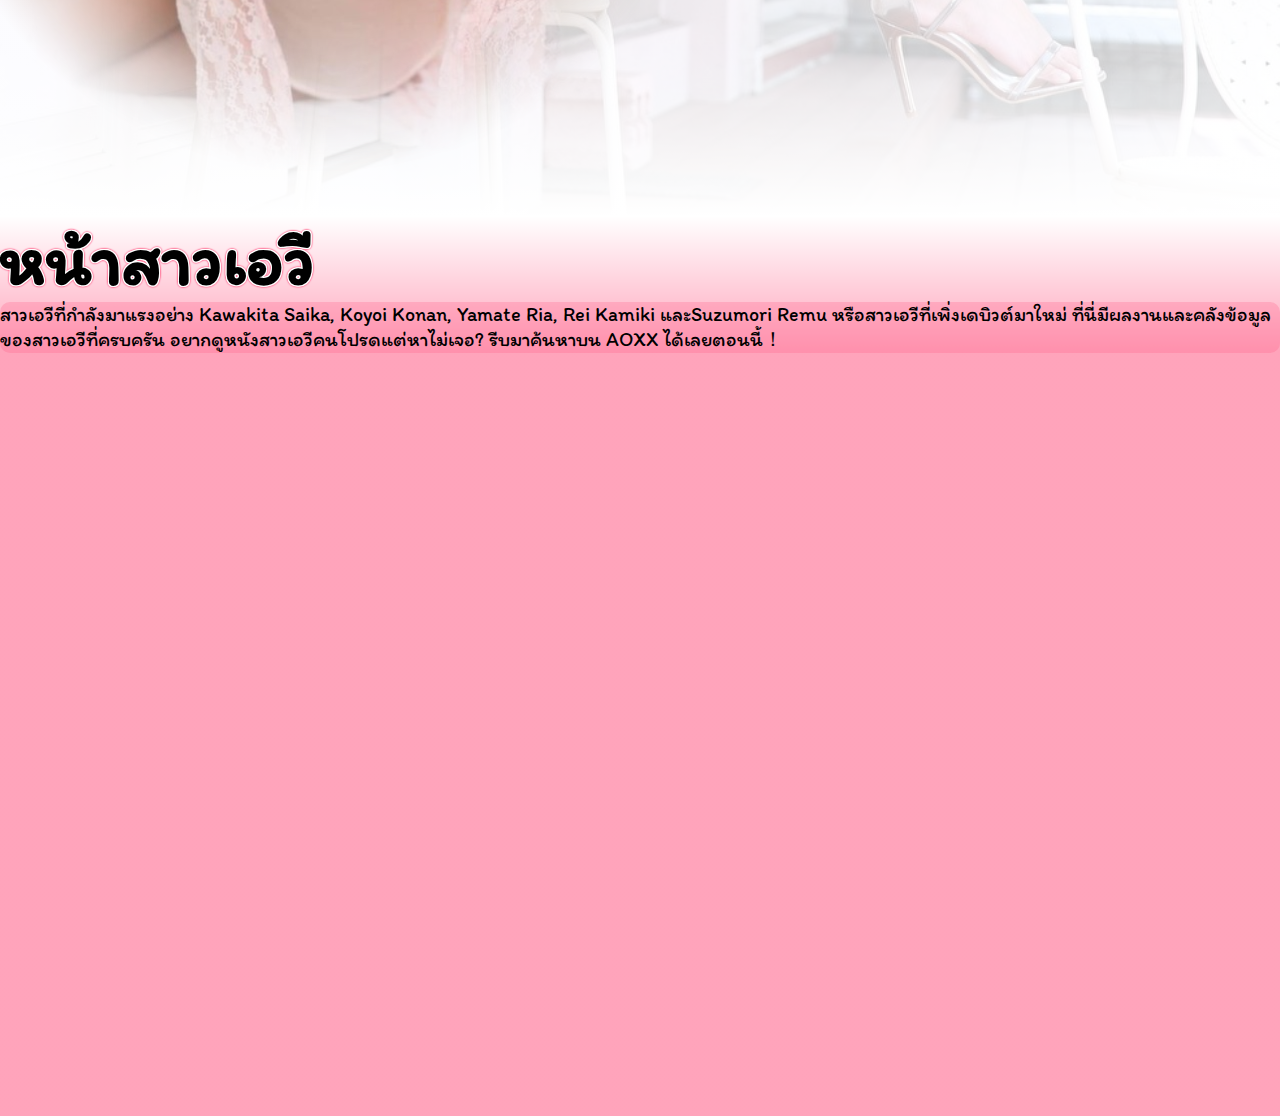
==== commit fc8c16e2: "改版" ====
--- a/LP倒流頁/index.html
+++ b/LP倒流頁/index.html
@@ -6,7 +6,19 @@
     <meta name="viewport" content="width=device-width, initial-scale=1.0">
     <title>Document</title>
     <link rel="stylesheet" href="https://dev.xav69.com/assets/511ade84/css/bootstrap.css">
+    <link rel="preconnect" href="https://fonts.googleapis.com">
+    <link rel="preconnect" href="https://fonts.gstatic.com" crossorigin>
+    <link href="https://fonts.googleapis.com/css2?family=Itim&display=swap" rel="stylesheet">
     <style>
+        *{
+            /* padding: 0; */
+            margin: 0;
+            font-family: 'Itim', cursive;
+        }
+        h2{
+            font-size: calc(2.5rem + 2.5vw);
+            text-shadow: 1px 1px 0px #fff,1px 0px 0px #fff,1px -1px 0px #fff,0px -1px 0px #fff,-1px -1px 0px #fff,-1px 0px 0px #fff,-1px 1px 0px #fff,0px 1px 0px #fff,1px 1px 2px #ff5983,1px 0px 2px #ff5983,1px -1px 2px #ff5983,0px -1px 2px #ff5983,-1px -1px 2px #ff5983,-1px 0px 2px #ff5983,-1px 1px 2px #ff5983,0px 1px 2px #ff5983;
+        }
         .fixed-box{
             bottom: 10px;
             right: 10px;
@@ -42,6 +54,7 @@
         .change-page .page-2 .color-bg{
             clip-path: polygon(0 30%, 74% 0, 100% 15%, 100% 100%, 0% 100%);
             background-color: #3a1b33;
+            background: linear-gradient(0deg, #ffffff 0%, rgba(255,255,255,0.55) 15% 85% , #ffffff 100%),url(images/f36624a369639398833c84565211fb15.jpg)no-repeat center/cover;
         }
         .change-page .page-1>div>div{
             width: 50%;
@@ -63,7 +76,7 @@
             color: #fff;
         }
         .change-page .phone-img{width: 40%;}
-        .change-page .word-img{width: 60%;}
+        .change-page .word-img{width: 60%;background: #3a1b3380;border-radius: 10px;}
         .change-page .btn{
             position: relative;
             width: 50vw;
@@ -105,13 +118,13 @@
             padding-right: 60px;
         }
         .page-3{
-            background: linear-gradient(180deg, #3a1b33 0%, rgba(255,255,255,.45) 15% 85% , #ffffff 100%),url(images/sexy-woman-listening-music.jpg)no-repeat left/cover fixed;
+            background: linear-gradient(180deg, #ffffff 0%, rgba(255,255,255,.45) 15% 85% , #ffffff 100%),url(images/sexy-woman-listening-music.jpg)no-repeat left/cover fixed;
         }
         .page-4{
-            background: linear-gradient(180deg, #ffffff 0%, rgba(255,255,255,.75) 15% 85%,#ff5983 100%),url(images/asian-beautiful-woman.jpg)no-repeat center/cover;
+            background: linear-gradient(180deg, #ffffff 0%, rgba(255,255,255,.75) 15% 85%,#ffffff 100%),url(images/Asian_Pose_Chairs_Sitting_Legs_Shorts_Singlet_613589_1280x853.jpg)no-repeat center/cover;
         }
         .page-5{
-            background: linear-gradient(180deg, #ff5983 0%, rgba(255,255,255,.45) 15% 100%),url(images/49213c9f6fcc60940f0e86b65efb9246_1280.webp)no-repeat center/cover fixed;
+            background: linear-gradient(180deg, #ffffff 0%, rgba(255,255,255,.45) 15% 100%),url(images/1-1910061102390-L.jpg)no-repeat center/cover fixed;
         }
         .msg-box{
             background: rgb(255 89 131 / 25%);
@@ -215,7 +228,7 @@
     </style>
 </head>
 <body>
-    <!-- <div class="position-fixed fixed-box">
+    <div class="position-fixed fixed-box">
         <div class="apk-box mb-3 p-0">
             <a class="link-1 btn btn-light download-btn d-flex align-items-center justify-content-center border-0 rounded-circle p-2" href="/H52C33BD0_0510064628.apk">
                 <img class="w-100" src="images/android-icon.png" alt="">
@@ -229,11 +242,11 @@
                 <img class="w-100 p-2" src="images/telegram-communication-chat-interaction-network-connection-svgrepo-com.svg" alt="">
             </a>
         </div>
-    </div> -->
+    </div>
     <!-- <a class="position-fixed link-download btn line-btn d-flex flex-wrap align-items-center justify-content-center rounded-circle p-0" href="https://t.me/paiyed69">
         <img class="w-100 p-1" src="images/android-icon.png" alt="">Download
     </a> -->
-    <button class="position-fixed contact-btn rounded-circle">
+    <!-- <button class="position-fixed contact-btn rounded-circle">
         <svg class="contact-icon" width="50px" height="50px" viewBox="0 0 24 24" version="1.1" xmlns="http://www.w3.org/2000/svg" xmlns:xlink="http://www.w3.org/1999/xlink" fill="#000000"><g id="SVGRepo_bgCarrier" stroke-width="0"></g><g id="SVGRepo_tracerCarrier" stroke-linecap="round" stroke-linejoin="round"></g><g id="SVGRepo_iconCarrier"> <title></title> <g fill="none" fill-rule="evenodd" id="" stroke="none" stroke-width="1"> <g id="" transform="translate(-251.000000, -207.000000)"> <g id="" transform="translate(251.000000, 207.000000)"> <rect fill="#FFFFFF" fill-opacity="0.01" fill-rule="nonzero" height="24" id="" width="24" x="0" y="0"></rect> <path d="M18,16 C20.20915,16 22,14.20915 22,12 C22,9.79085 20.20915,8 18,8" id=""></path> <path d="M18,16 L18,16 C20.20915,16 22,14.20915 22,12 C22,9.79085 20.20915,8 18,8" id="" stroke="#212121" stroke-linejoin="round" stroke-width="1.5"></path> <path d="M6,8 C3.79086,8 2,9.79085 2,12 C2,14.20915 3.79086,16 6,16" id=""></path> <path d="M6,8 C3.79086,8 2,9.79085 2,12 C2,14.20915 3.79086,16 6,16 L6,16" id="" stroke="#212121" stroke-linejoin="round" stroke-width="1.5"></path> <path d="M6,16 L6,15.75 L6,14.5 L6,12 L6,8 C6,4.68629 8.6863,2 12,2 C15.3137,2 18,4.68629 18,8 L18,16 C18,19.3137 15.3137,22 12,22" id="" stroke="#212121" stroke-linecap="round" stroke-linejoin="round" stroke-width="1.5"></path> </g> </g> </g> </g></svg>
         <svg class="close-icon d-none" width="50px" height="50px" viewBox="0 0 24 24" fill="none" xmlns="http://www.w3.org/2000/svg"><g id="SVGRepo_bgCarrier" stroke-width="0"></g><g id="SVGRepo_tracerCarrier" stroke-linecap="round" stroke-linejoin="round"></g><g id="SVGRepo_iconCarrier"> <g clip-path="url(#clip0_429_11083)"> <path d="M7 7.00006L17 17.0001M7 17.0001L17 7.00006" stroke="#292929" stroke-width="2.5" stroke-linecap="round" stroke-linejoin="round"></path> </g> <defs> <clipPath id="clip0_429_11083"> <rect width="24" height="24" fill="white"></rect> </clipPath> </defs> </g></svg>
     </button>
@@ -244,7 +257,7 @@
         <a class="link-circle btn line-btn d-flex align-items-center justify-content-center rounded-circle p-0" href="https://t.me/paiyed69">
             <img class="w-100 p-3" src="images/telegram-communication-chat-interaction-network-connection-svgrepo-com.svg" alt="">
         </a>
-    </div>
+    </div> -->
 
     <section class="change-page warp w-100">
         <img class="position-absolute logo" src="images/LOGO.png" alt="aoxx69">
@@ -445,11 +458,11 @@
             testSpeed();
         });
 
-        $('.contact-btn').click(function(){
-            $('.btn-wrap').toggleClass('show');
-            $('.contact-icon').toggleClass('d-none');
-            $('.close-icon').toggleClass('d-none');
-        })
+        // $('.contact-btn').click(function(){
+        //     $('.btn-wrap').toggleClass('show');
+        //     $('.contact-icon').toggleClass('d-none');
+        //     $('.close-icon').toggleClass('d-none');
+        // })
     </script>
 
 </body>
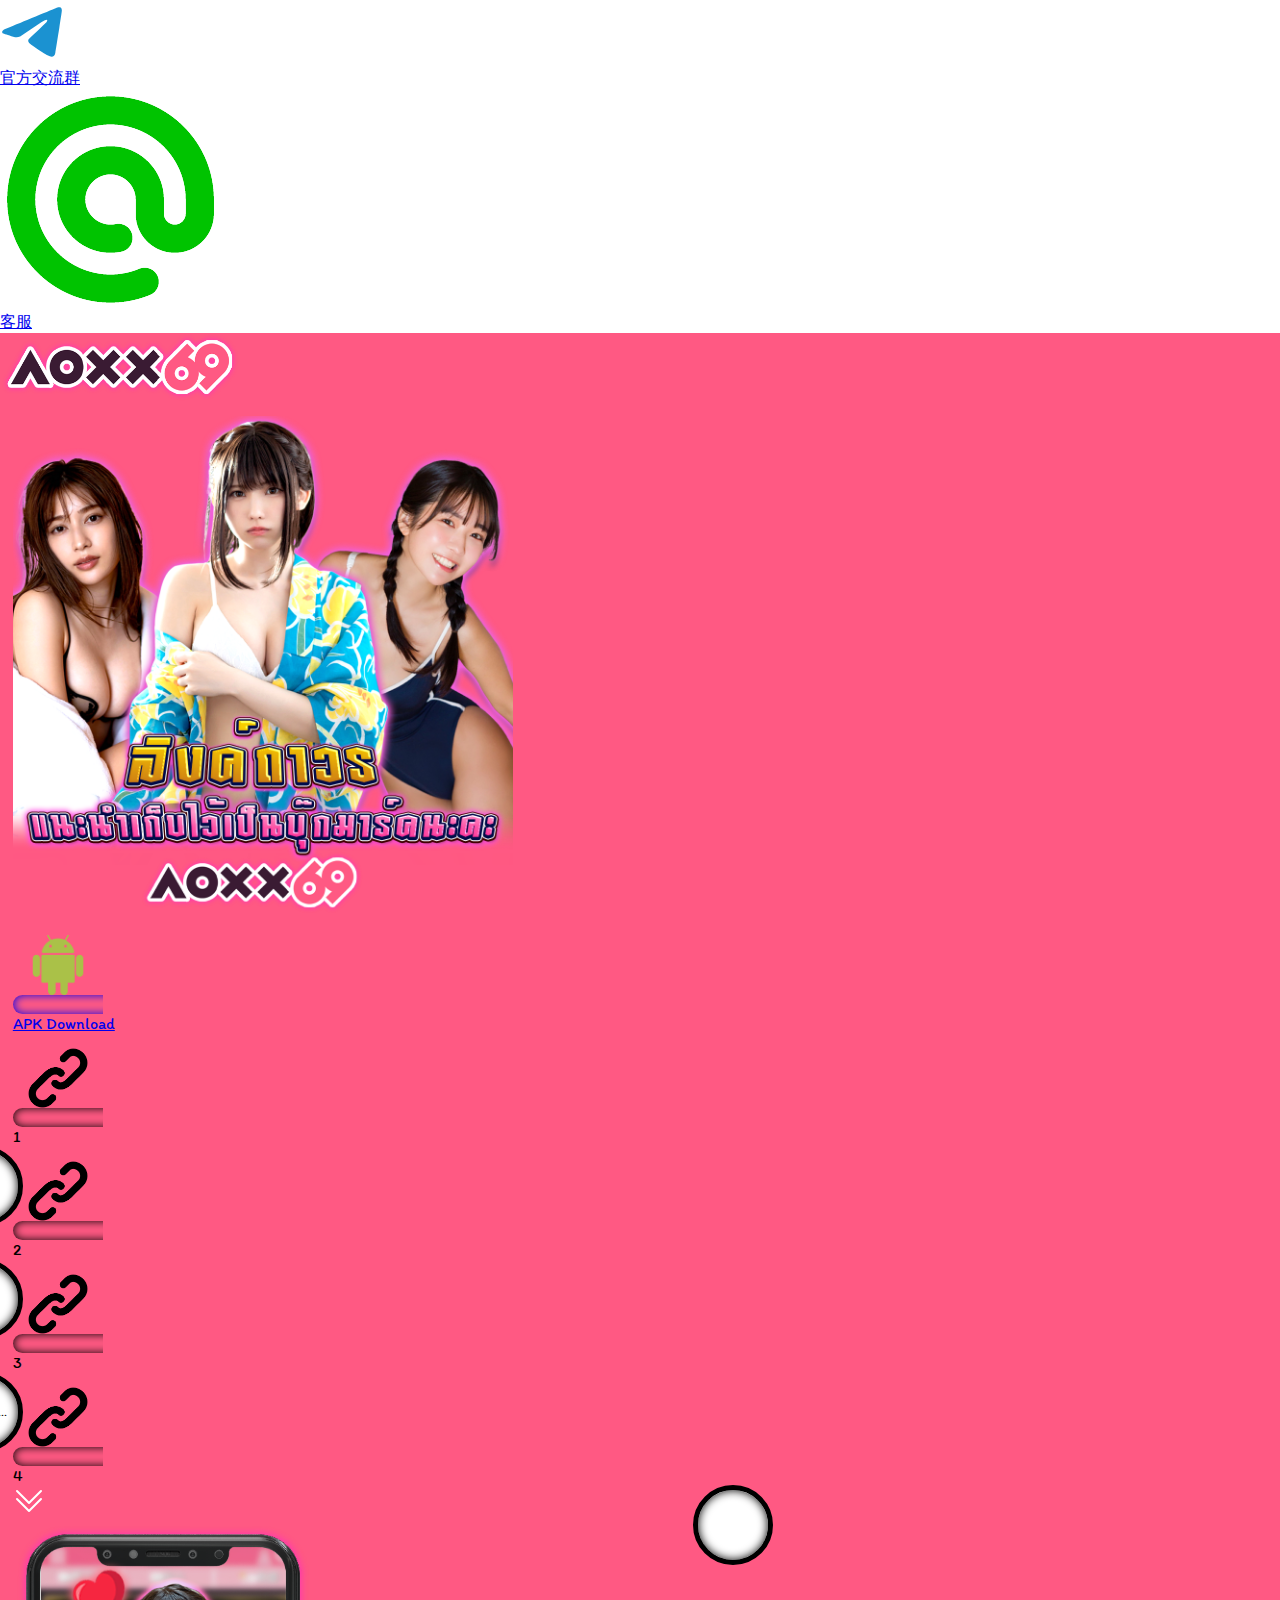
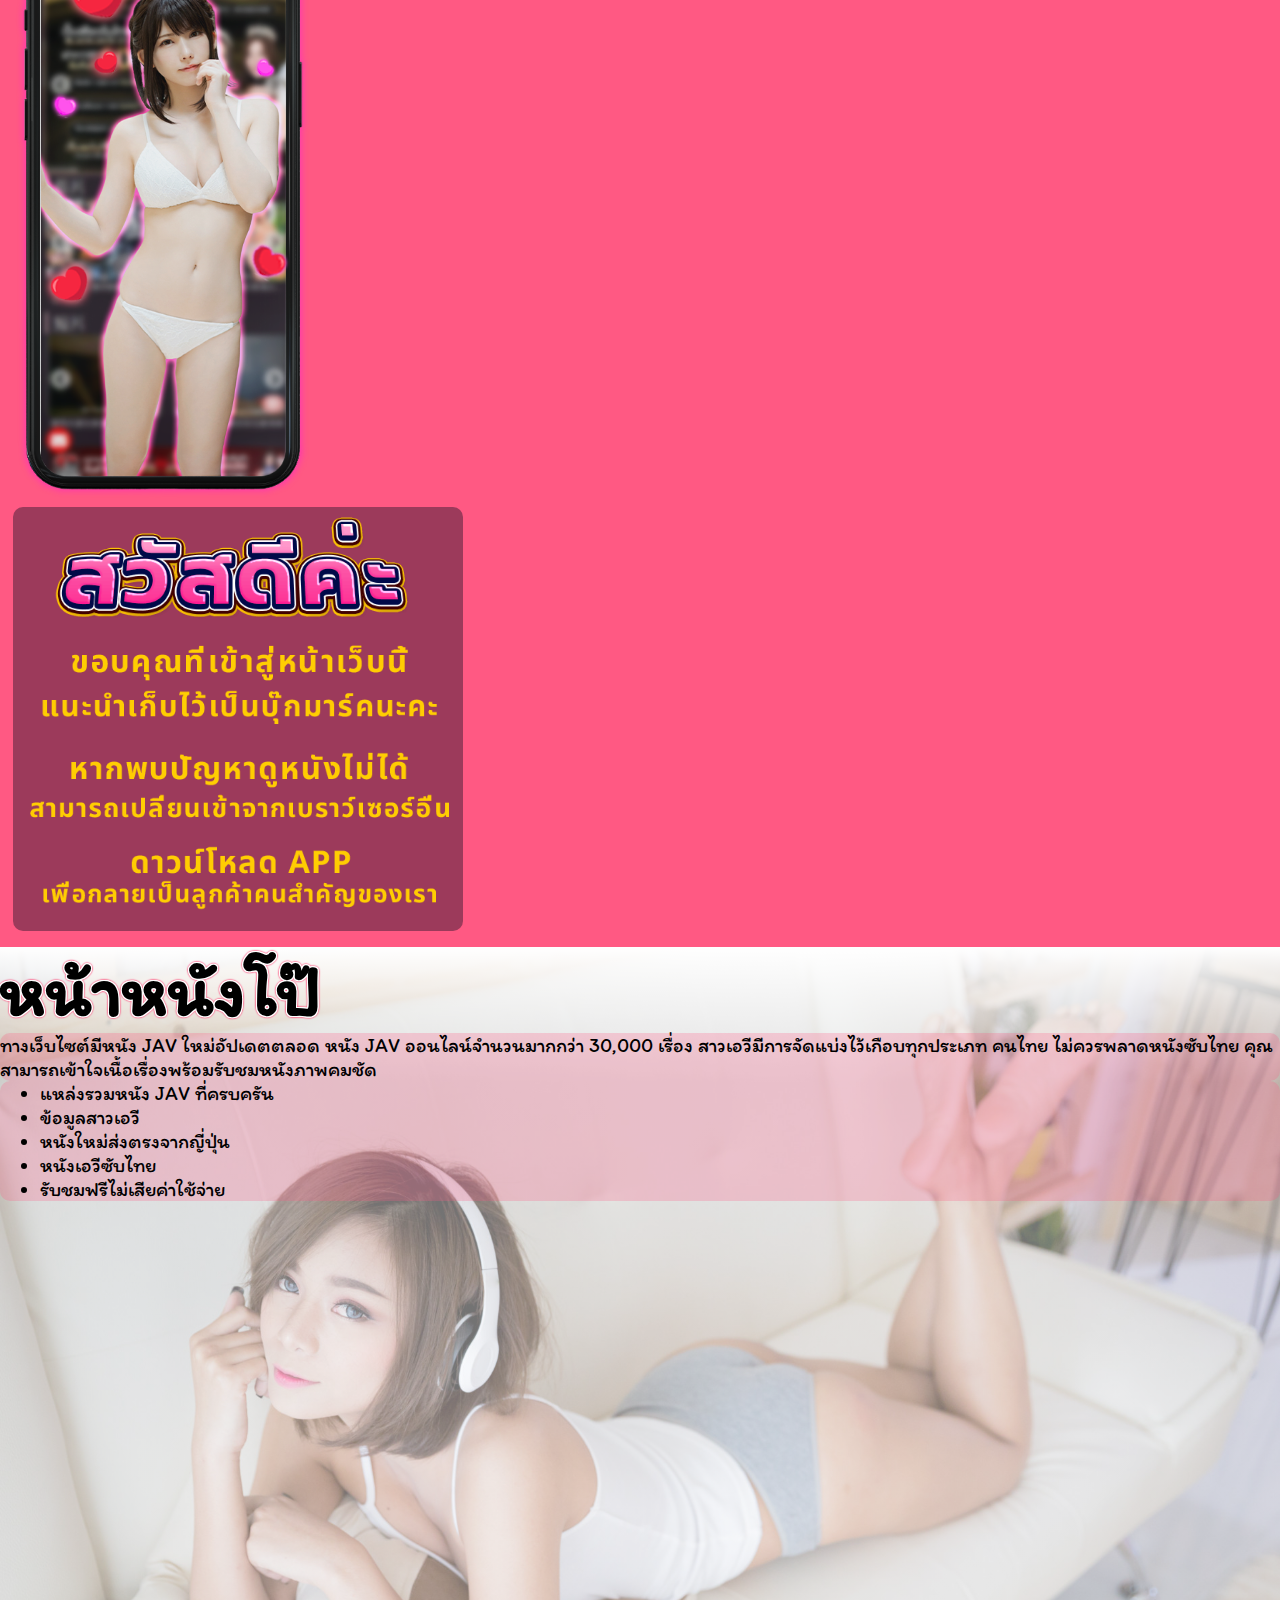
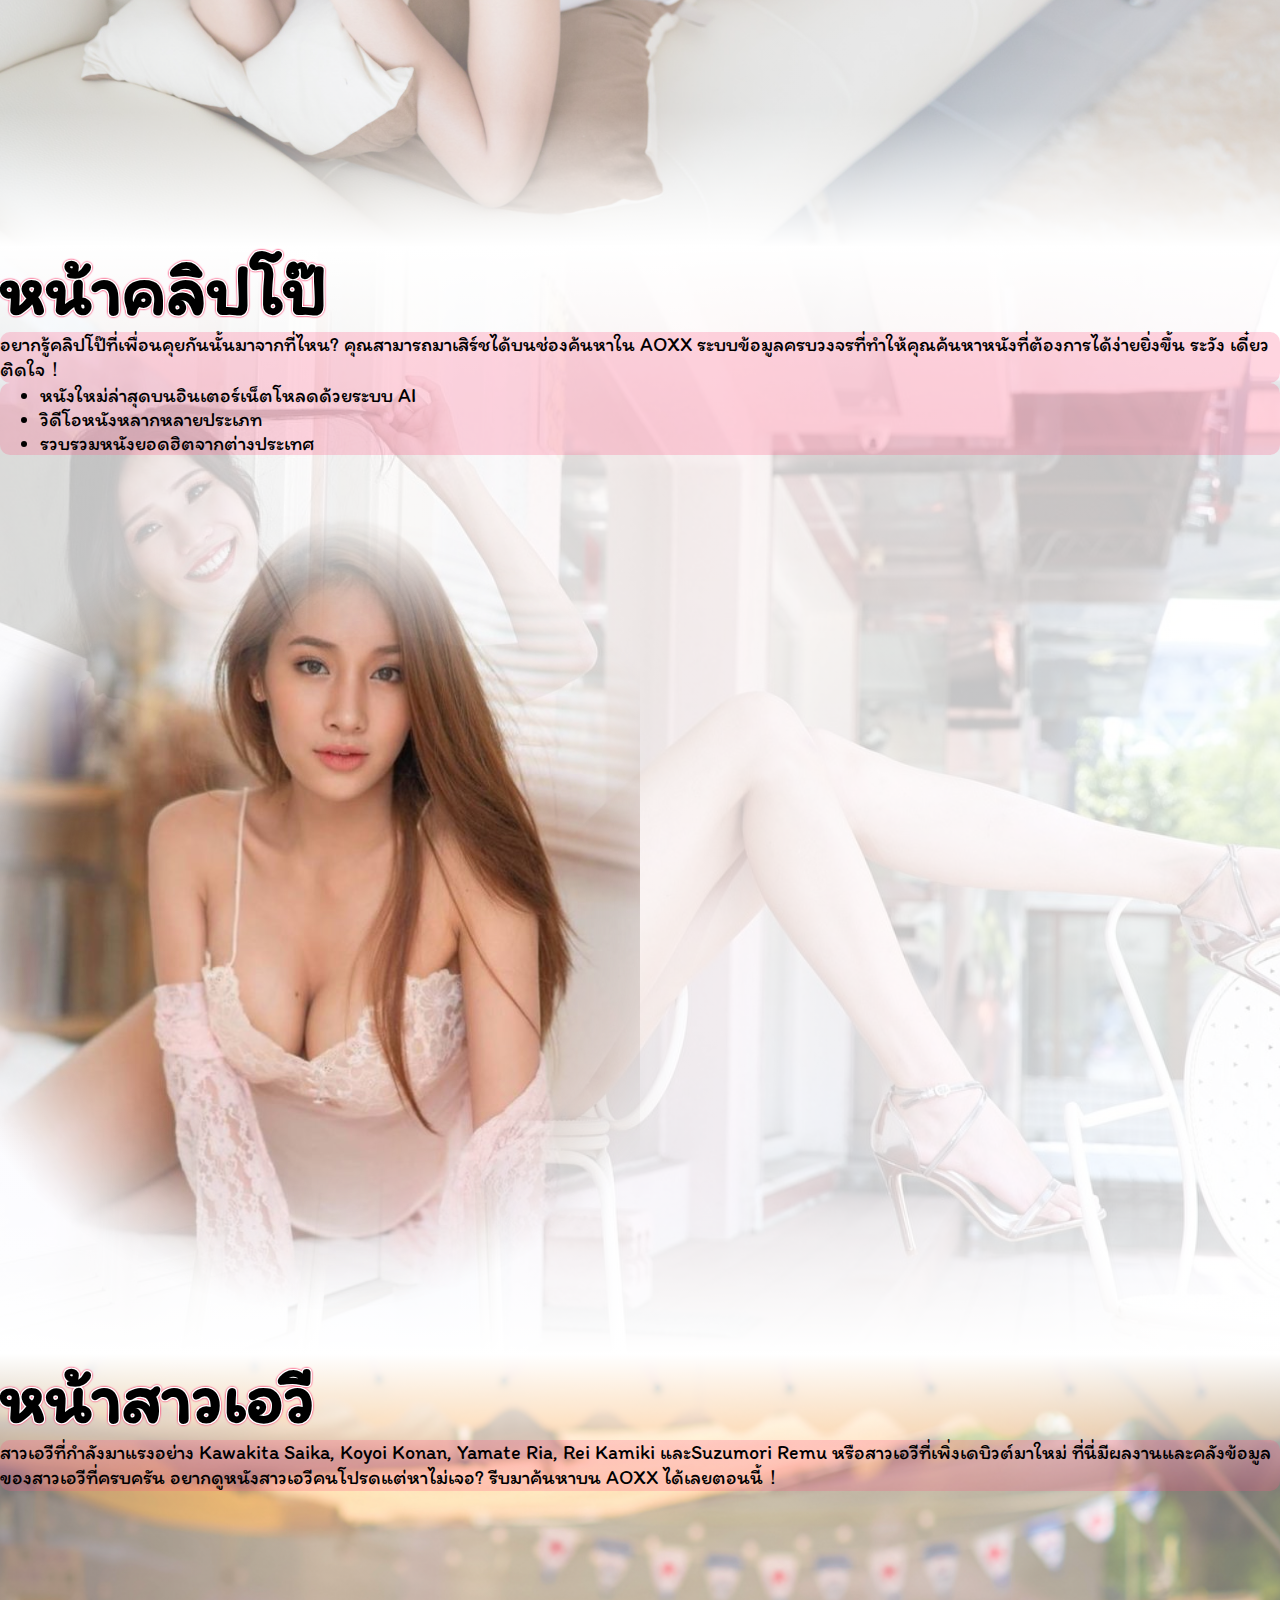
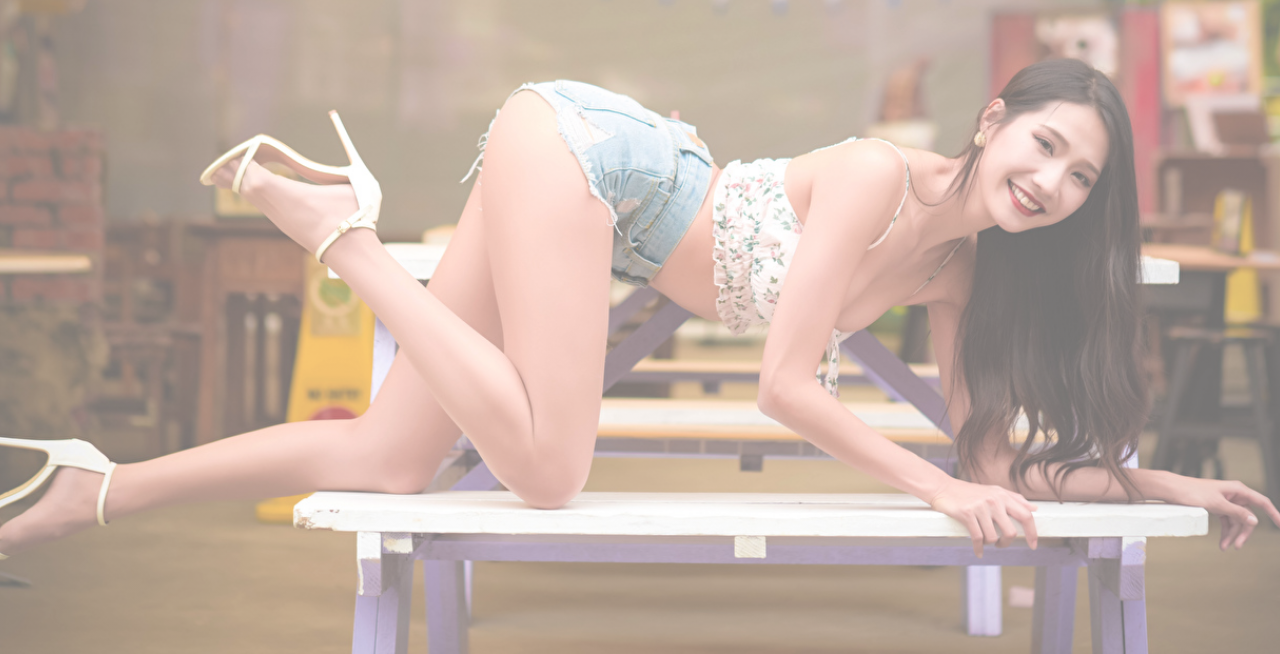
==== commit 01488654: "修正版" ====
--- a/LP倒流頁/index.html
+++ b/LP倒流頁/index.html
@@ -17,17 +17,21 @@
         }
         h2{
             font-size: calc(2.5rem + 2.5vw);
+            font-weight: bolder;
             text-shadow: 1px 1px 0px #fff,1px 0px 0px #fff,1px -1px 0px #fff,0px -1px 0px #fff,-1px -1px 0px #fff,-1px 0px 0px #fff,-1px 1px 0px #fff,0px 1px 0px #fff,1px 1px 2px #ff5983,1px 0px 2px #ff5983,1px -1px 2px #ff5983,0px -1px 2px #ff5983,-1px -1px 2px #ff5983,-1px 0px 2px #ff5983,-1px 1px 2px #ff5983,0px 1px 2px #ff5983;
         }
         .fixed-box{
             bottom: 10px;
             right: 10px;
-            width: 60px;
-            z-index: 1;
+            width: 120px;
+            z-index: 2;
         }
         .contact-box{
             border-radius: 5px;
             background: rgba(255,255,255,.5);
+        }
+        .contact-box a{
+            background-color: #ffffff;
         }
         .change-page.warp {
             background-color: #ff5983;
@@ -118,13 +122,13 @@
             padding-right: 60px;
         }
         .page-3{
-            background: linear-gradient(180deg, #ffffff 0%, rgba(255,255,255,.45) 15% 85% , #ffffff 100%),url(images/sexy-woman-listening-music.jpg)no-repeat left/cover fixed;
+            background: linear-gradient(180deg, #ffffff 0%, rgba(255,255,255,.45) 15% 85% , #ffffff 100%),url(images/sexy-woman-listening-music.jpg)no-repeat left/cover;
         }
         .page-4{
             background: linear-gradient(180deg, #ffffff 0%, rgba(255,255,255,.75) 15% 85%,#ffffff 100%),url(images/Asian_Pose_Chairs_Sitting_Legs_Shorts_Singlet_613589_1280x853.jpg)no-repeat center/cover;
         }
         .page-5{
-            background: linear-gradient(180deg, #ffffff 0%, rgba(255,255,255,.45) 15% 100%),url(images/1-1910061102390-L.jpg)no-repeat center/cover fixed;
+            background: linear-gradient(180deg, #ffffff 0%, rgba(255,255,255,.45) 15% 100%),url(images/Asian_Smile_Pose_Legs_Shorts_Singlet_614630_1280x854.jpg)no-repeat center/cover;
         }
         .msg-box{
             background: rgb(255 89 131 / 25%);
@@ -137,6 +141,22 @@
         }
 
         @media (max-width: 766px){
+            .fixed-box{
+                bottom: 0;
+                right: 0;
+                width: 100%;
+            }
+            .contact-box{
+                border-radius: 0px;
+                padding: 0 !important;
+            }
+            .contact-box a{
+                margin: 0 !important;
+                border-radius: 0;
+            }
+            .contact-box img{
+                width: 48px !important;
+            }
             .change-page .page>div>div{
                 width: 75%;
                 min-width: unset;
@@ -150,6 +170,9 @@
             .img-box{
                 order: -1;
             }
+            .img-box-1{
+                order: 1;
+            }
         }
 
         @media (max-width: 575px){
@@ -177,7 +200,7 @@
             100%{transform: translateY(5px);opacity: 1;}
         }
 
-        .contact-btn{
+        /* .contact-btn{
             bottom: -25px;
             right: -25px;
             width: 100px;
@@ -224,22 +247,24 @@
         .link-circle:nth-child(2){
             top: 35%;
             left: 8%;
-        }
+        } */
     </style>
 </head>
 <body>
     <div class="position-fixed fixed-box">
-        <div class="apk-box mb-3 p-0">
-            <a class="link-1 btn btn-light download-btn d-flex align-items-center justify-content-center border-0 rounded-circle p-2" href="/H52C33BD0_0510064628.apk">
+        <!-- <div class="apk-box mb-3 p-0">
+            <a class="link-1 btn download-btn d-flex align-items-center justify-content-center border-0 rounded-circle p-2" href="/H52C33BD0_0510064628.apk">
                 <img class="w-100" src="images/android-icon.png" alt="">
             </a>
-        </div>
-        <div class="contact-box p-2">
-            <a class="link-2 btn btn-light line-btn d-flex align-items-center justify-content-center border-0 mb-2 p-0" href="https://lin.ee/PEQGiMN">
-                <img class="w-100 p-2" src="images/Line@-icon.png" alt="">
+        </div> -->
+        <div class="contact-box d-flex flex-wrap p-2">
+            <a class="col-6 col-md-12 link-2 btn line-btn d-flex flex-wrap align-items-center justify-content-center border-0 mb-2 p-0" href="https://t.me/paiyed69">
+                <img class="w-75 p-2" src="images/telegram-communication-chat-interaction-network-connection-svgrepo-com.svg" alt="">
+                <div class="w-100">官方交流群</div> 
             </a>
-            <a class="link-2 btn btn-light line-btn d-flex align-items-center justify-content-center border-0 p-0" href="https://t.me/paiyed69">
-                <img class="w-100 p-2" src="images/telegram-communication-chat-interaction-network-connection-svgrepo-com.svg" alt="">
+            <a class="col-6 col-md-12 link-2 btn line-btn d-flex flex-wrap align-items-center justify-content-center border-0 p-0" href="https://lin.ee/PEQGiMN">
+                <img class="w-75 p-2" src="images/Line@-icon.png" alt="">
+                <div class="w-100">客服</div> 
             </a>
         </div>
     </div>
@@ -267,13 +292,13 @@
                 <div class="d-flex justify-content-center flex-wrap">
                     <img class="warp-img mb-4" src="images/AD0315-1_1040x1040_nobg.png" alt="aoxx69">
                     <div class="d-flex flex-column flex-sm-row justify-content-around flex-wrap btn-box">
-                        <a class="link-1 btn btn-light download-btn d-flex align-items-center justify-content-center border-0 mx-3 mb-3 p-0" href="/H52C33BD0_0510064628.apk">
+                        <a class="link-1 btn download-btn btn-light d-flex align-items-center justify-content-center border-0 mx-3 mb-3 p-0" href="/H52C33BD0_0510064628.apk">
                             <img class="border-right" src="images/android-icon.png" alt=""><div class="font-weight-bold download-btn-wd">APK Download</div>
                         </a>
-                        <!-- <a class="link-2 btn btn-light line-btn d-flex align-items-center justify-content-center border-0 mx-3 mb-3 p-0" href="https://lin.ee/PEQGiMN">
+                        <!-- <a class="link-2 btn line-btn d-flex align-items-center justify-content-center border-0 mx-3 mb-3 p-0" href="https://lin.ee/PEQGiMN">
                             <img class="border-right" src="images/Line@-icon.png" alt=""><div class="font-weight-bold line-btn-wd">line@</div>
                         </a>
-                        <a class="link-2 btn btn-light line-btn d-flex align-items-center justify-content-center border-0 mx-3 mb-3 p-0" href="https://t.me/paiyed69">
+                        <a class="link-2 btn line-btn d-flex align-items-center justify-content-center border-0 mx-3 mb-3 p-0" href="https://t.me/paiyed69">
                             <img class="border-right" src="images/telegram-communication-chat-interaction-network-connection-svgrepo-com.svg" alt=""><div class="font-weight-bold line-btn-wd">Telegram</div>
                         </a> -->
                         <a name="link" class="link-3 btn btn-light link-btn d-flex align-items-center justify-content-center border-0 mx-3 mb-3 p-0" data-href="aHR0cHM6Ly93d3cuYW94eDY5LnZpcC8/dXRtX3NvdXJjZT1wZXJtYWxpbmtscCZ1dG1fbWVkaXVtPWxhcHUmdXRtX2NhbXBhaWduPXBlcm1hbGlua2xwJnV0bV9pZD1sYXB1">
@@ -357,12 +382,13 @@
         </div>
         <div class="position-relative page page-5 row align-items-center justify-content-center w-100 m-0">
             <div class="row justify-content-around w-100">
-                <div class="col-11 col-md-8 p-2 d-flex flex-column justify-content-center mt-5">
+                <div class="col-11 col-md-5 p-2 d-flex flex-column justify-content-center">
                     <h2 class="text-center mb-4 w-100">หน้าสาวเอวี</h2>
                     <div class="msg-box p-3 mb-4 w-100">
                         สาวเอวีที่กำลังมาแรงอย่าง Kawakita Saika, Koyoi Konan, Yamate Ria, Rei Kamiki และSuzumori Remu หรือสาวเอวีที่เพิ่งเดบิวต์มาใหม่ ที่นี่มีผลงานและคลังข้อมูลของสาวเอวีที่ครบครัน อยากดูหนังสาวเอวีคนโปรดแต่หาไม่เจอ? รีบมาค้นหาบน AOXX ได้เลยตอนนี้！
                     </div>
                 </div>
+                <div class="img-box img-box-1 position-relative col-12 col-md-5"></div>
             </div>
         </div>
     </section>
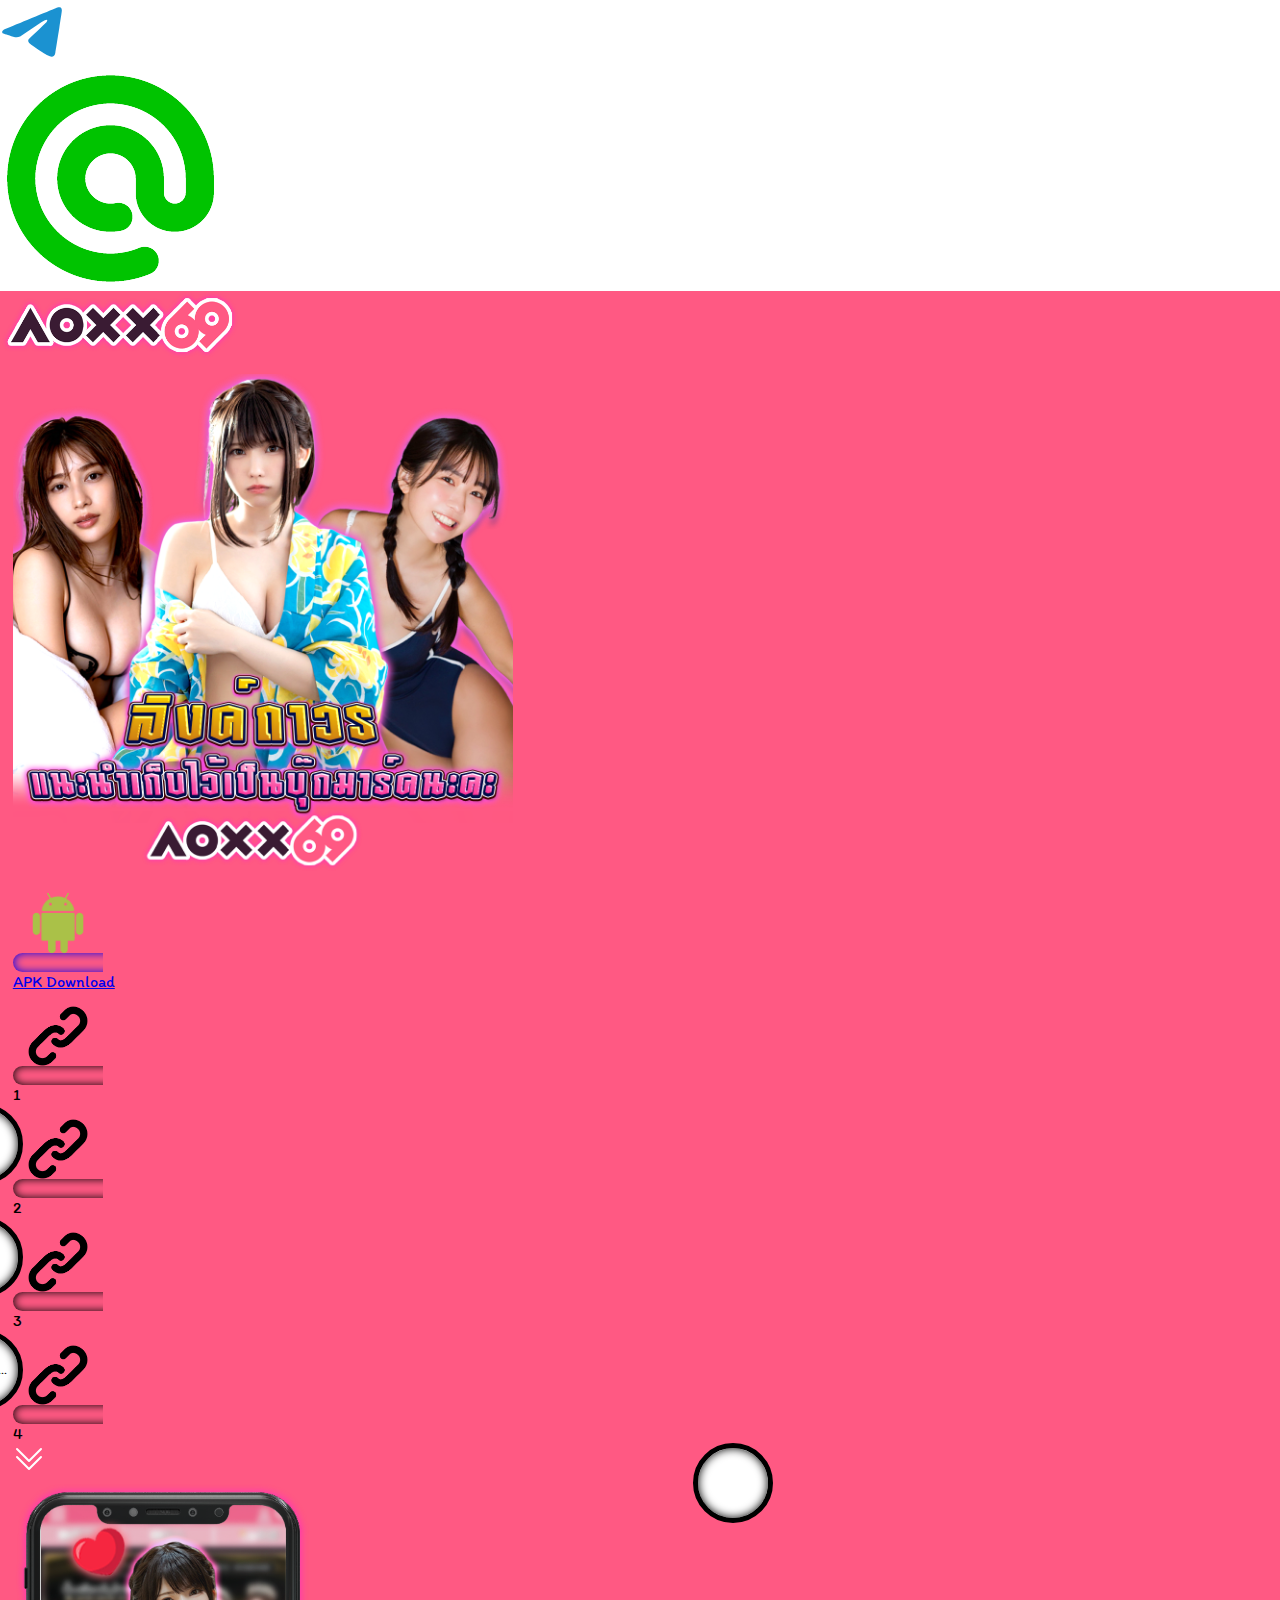
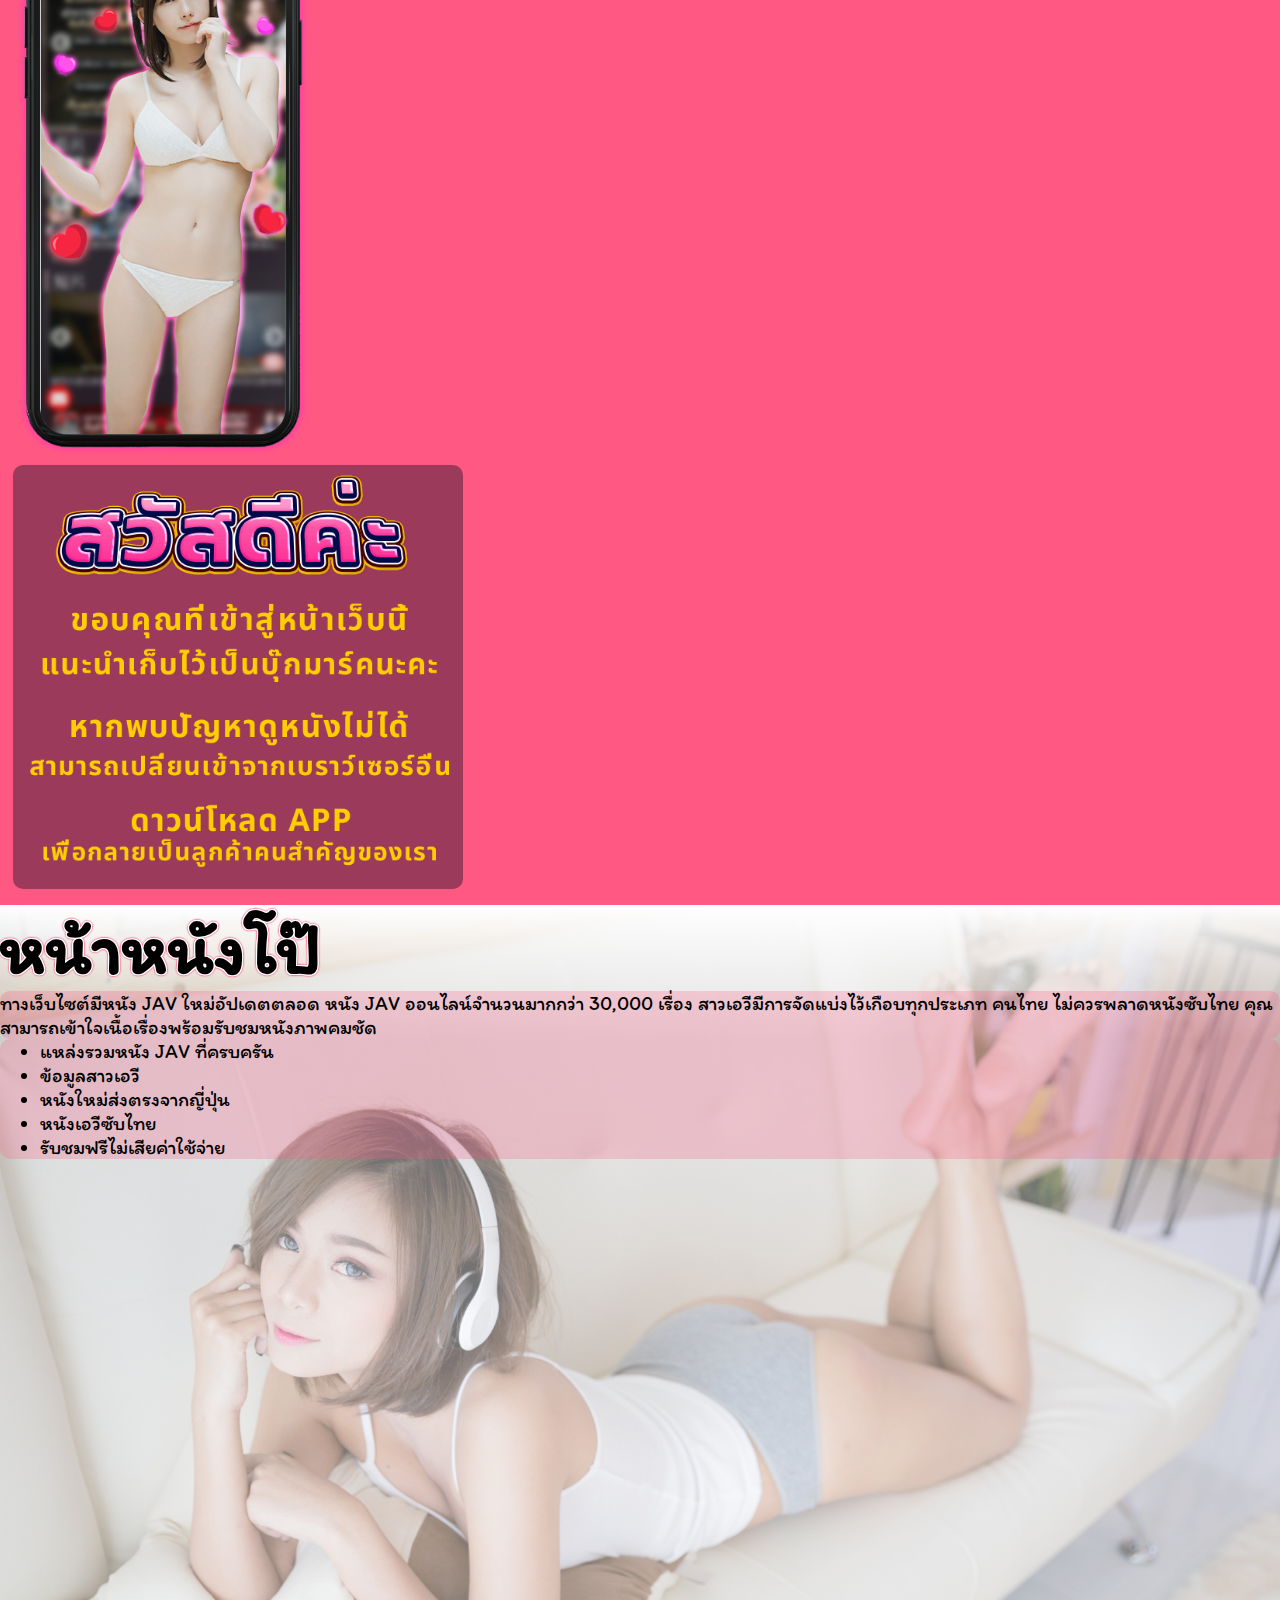
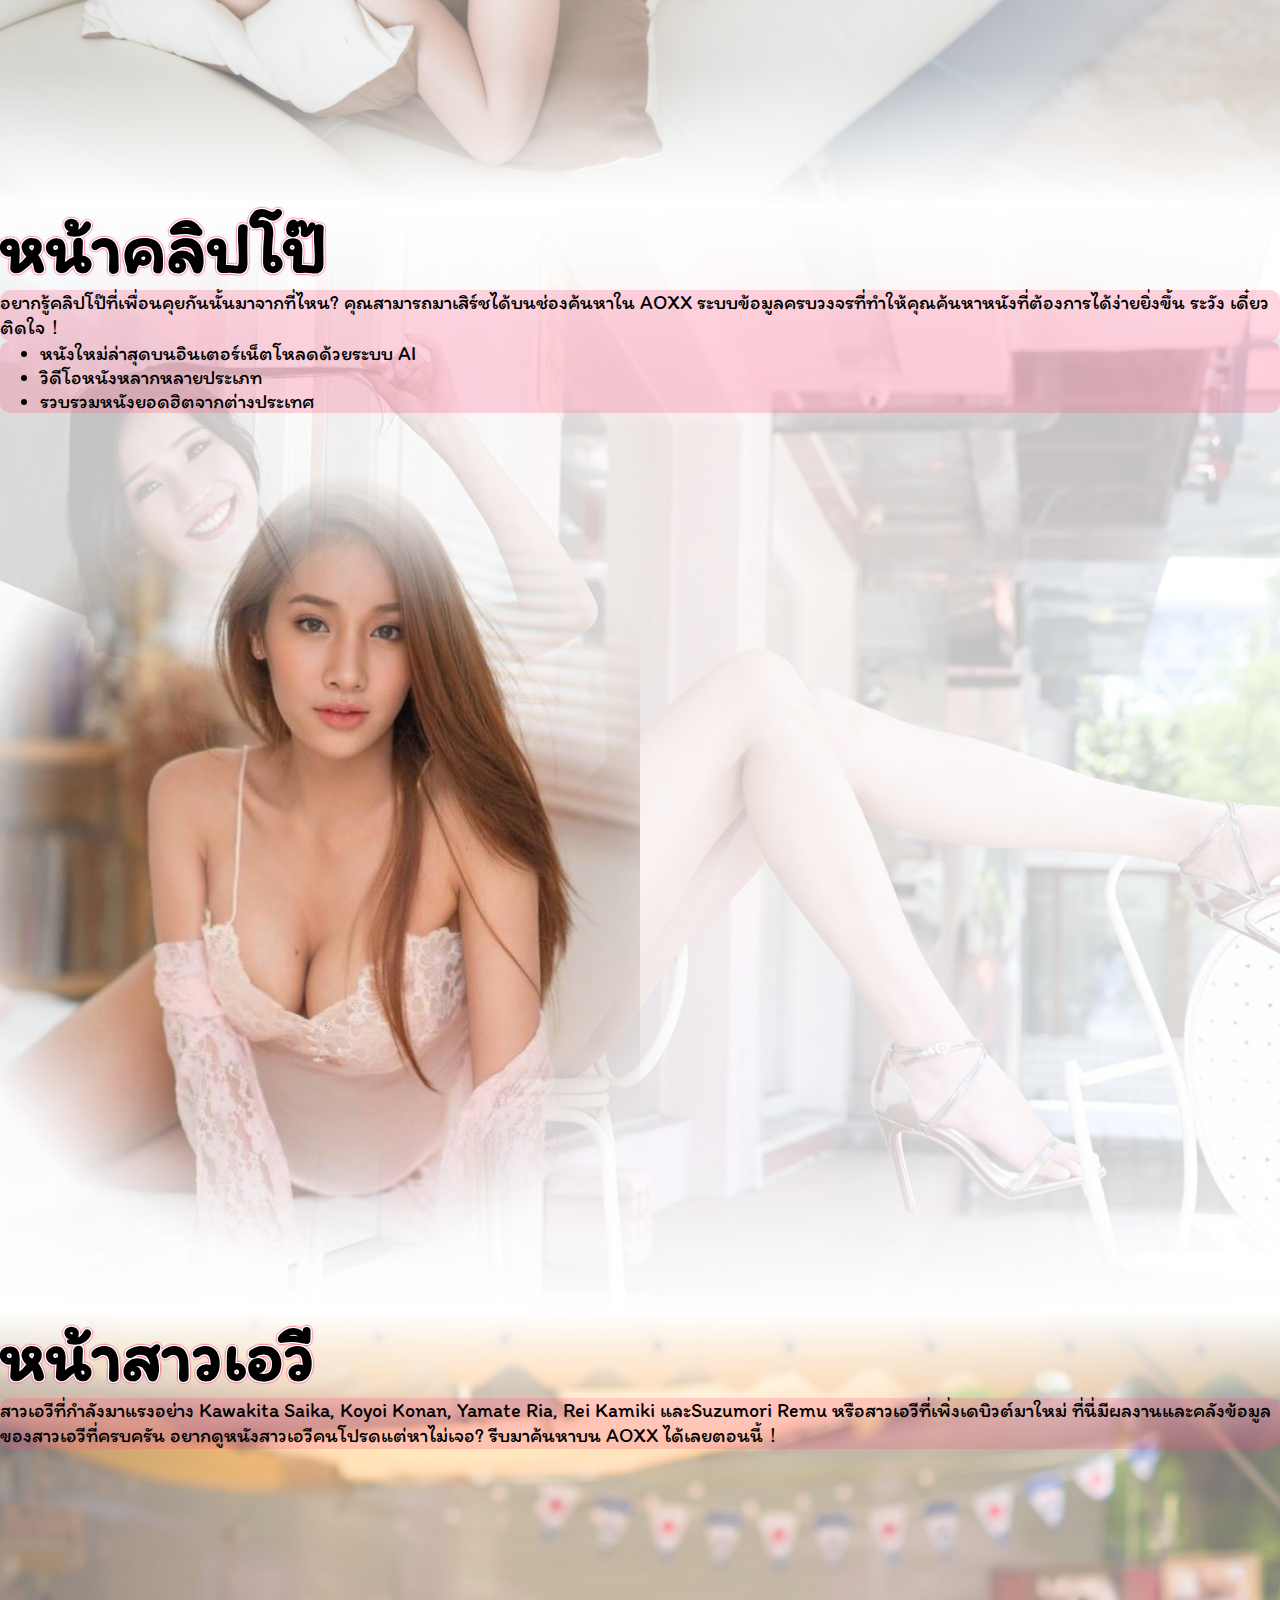
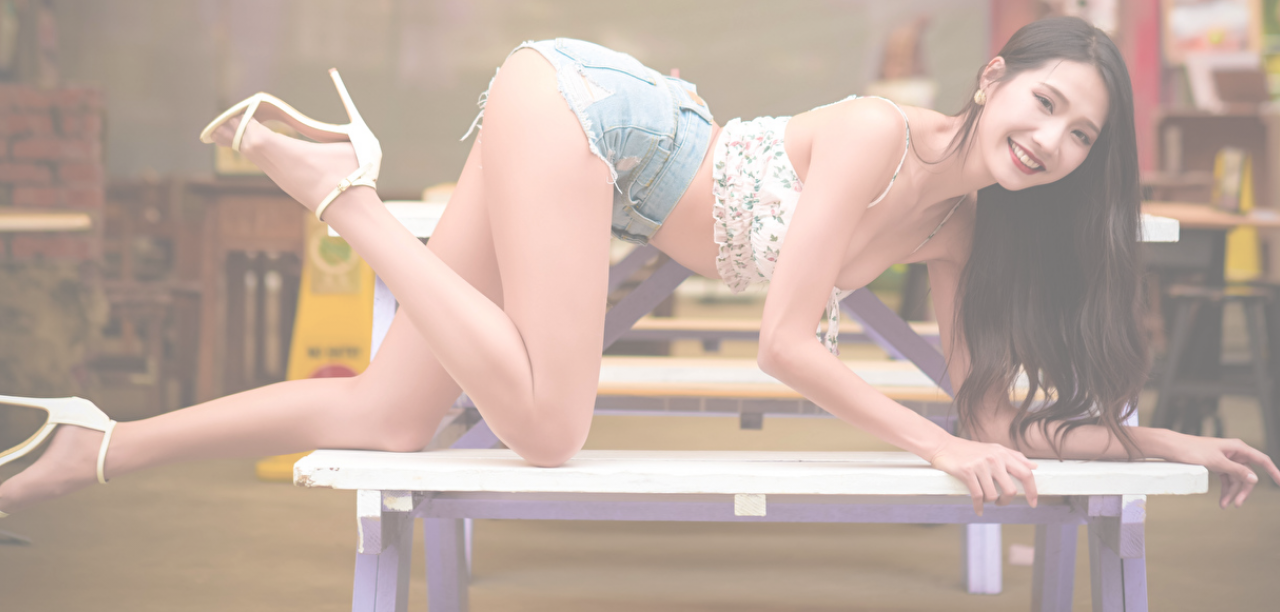
==== commit 483fe583: "修正" ====
--- a/LP倒流頁/index.html
+++ b/LP倒流頁/index.html
@@ -36,7 +36,7 @@
         .change-page.warp {
             background-color: #ff5983;
         }
-        .change-page .logo{
+        .change-page .logo{ 
             top: 8px;
             left: 8px;
             width: 240px;
@@ -260,11 +260,11 @@
         <div class="contact-box d-flex flex-wrap p-2">
             <a class="col-6 col-md-12 link-2 btn line-btn d-flex flex-wrap align-items-center justify-content-center border-0 mb-2 p-0" href="https://t.me/paiyed69">
                 <img class="w-75 p-2" src="images/telegram-communication-chat-interaction-network-connection-svgrepo-com.svg" alt="">
-                <div class="w-100">官方交流群</div> 
+                <div class="w-100"><?= $data[$co]['tg-btn-wd'] ?></div> 
             </a>
             <a class="col-6 col-md-12 link-2 btn line-btn d-flex flex-wrap align-items-center justify-content-center border-0 p-0" href="https://lin.ee/PEQGiMN">
                 <img class="w-75 p-2" src="images/Line@-icon.png" alt="">
-                <div class="w-100">客服</div> 
+                <div class="w-100"><?= $data[$co]['line-btn-wd'] ?></div> 
             </a>
         </div>
     </div>
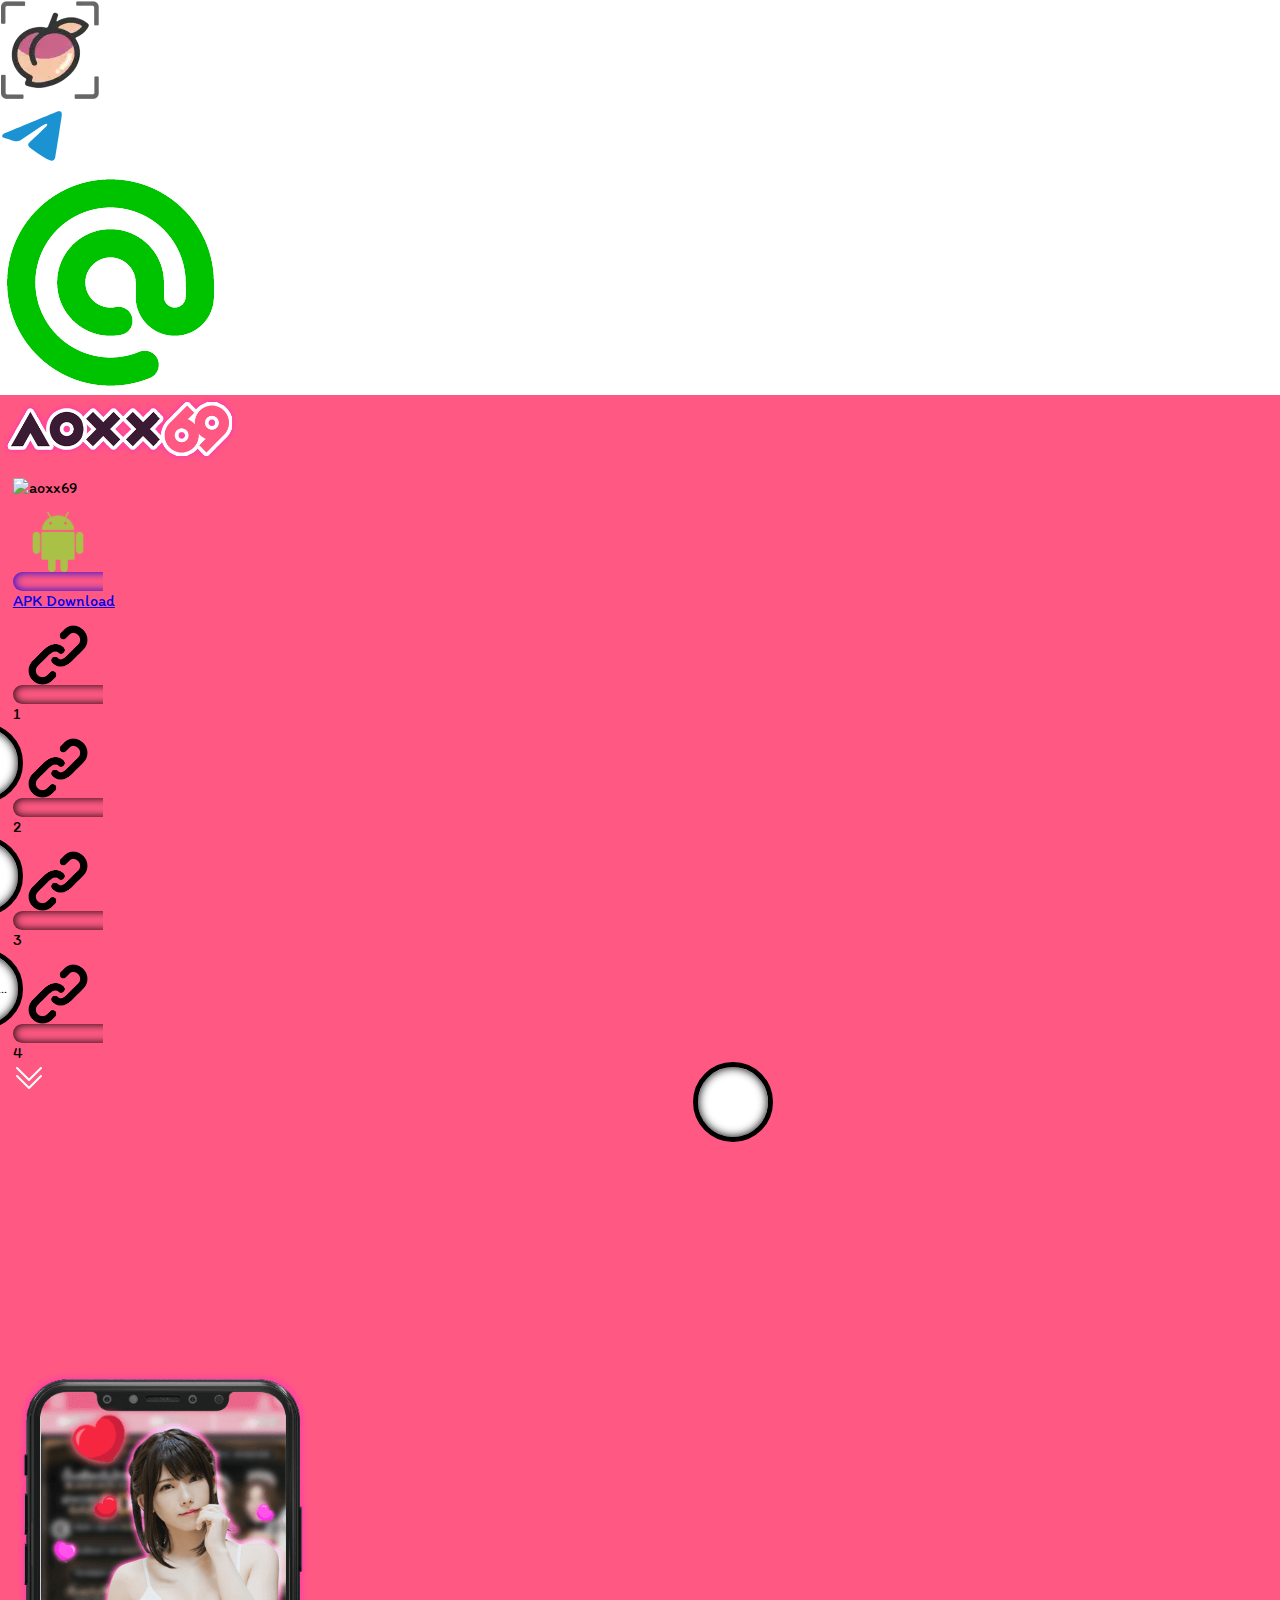
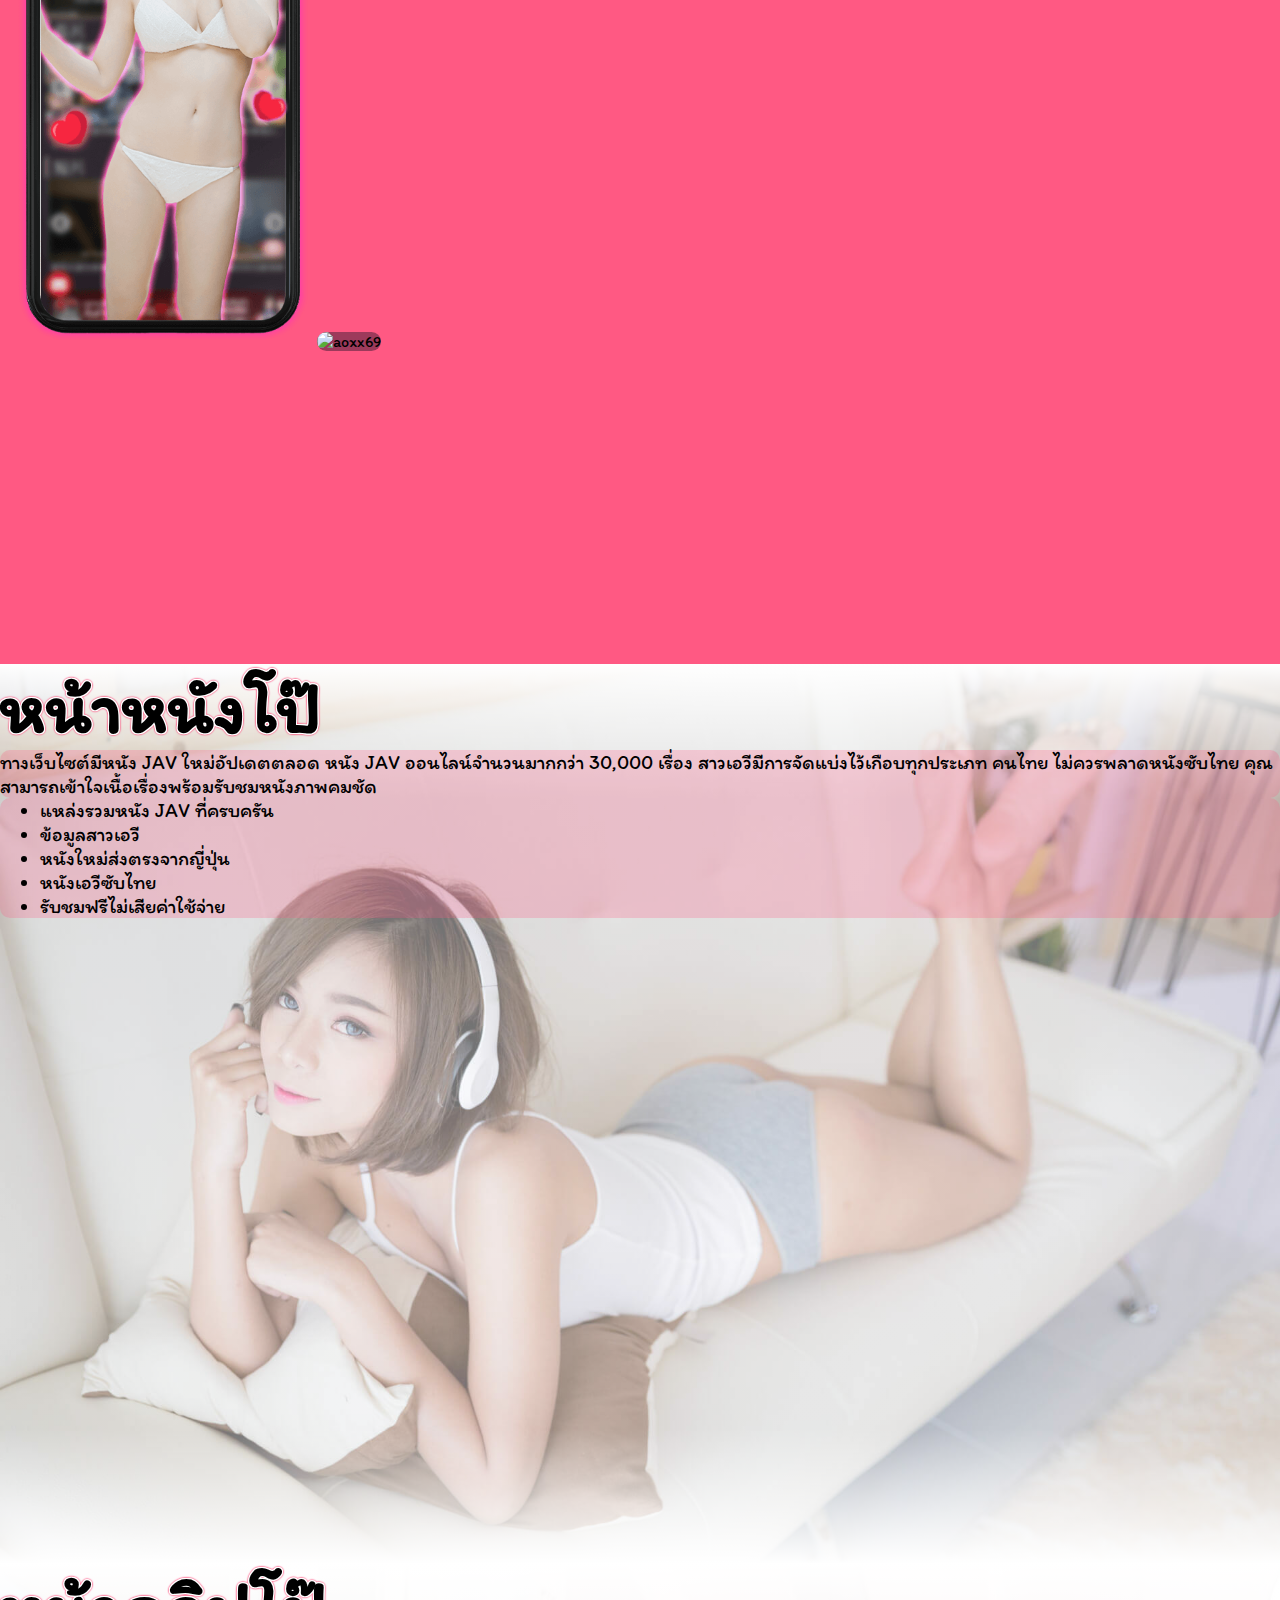
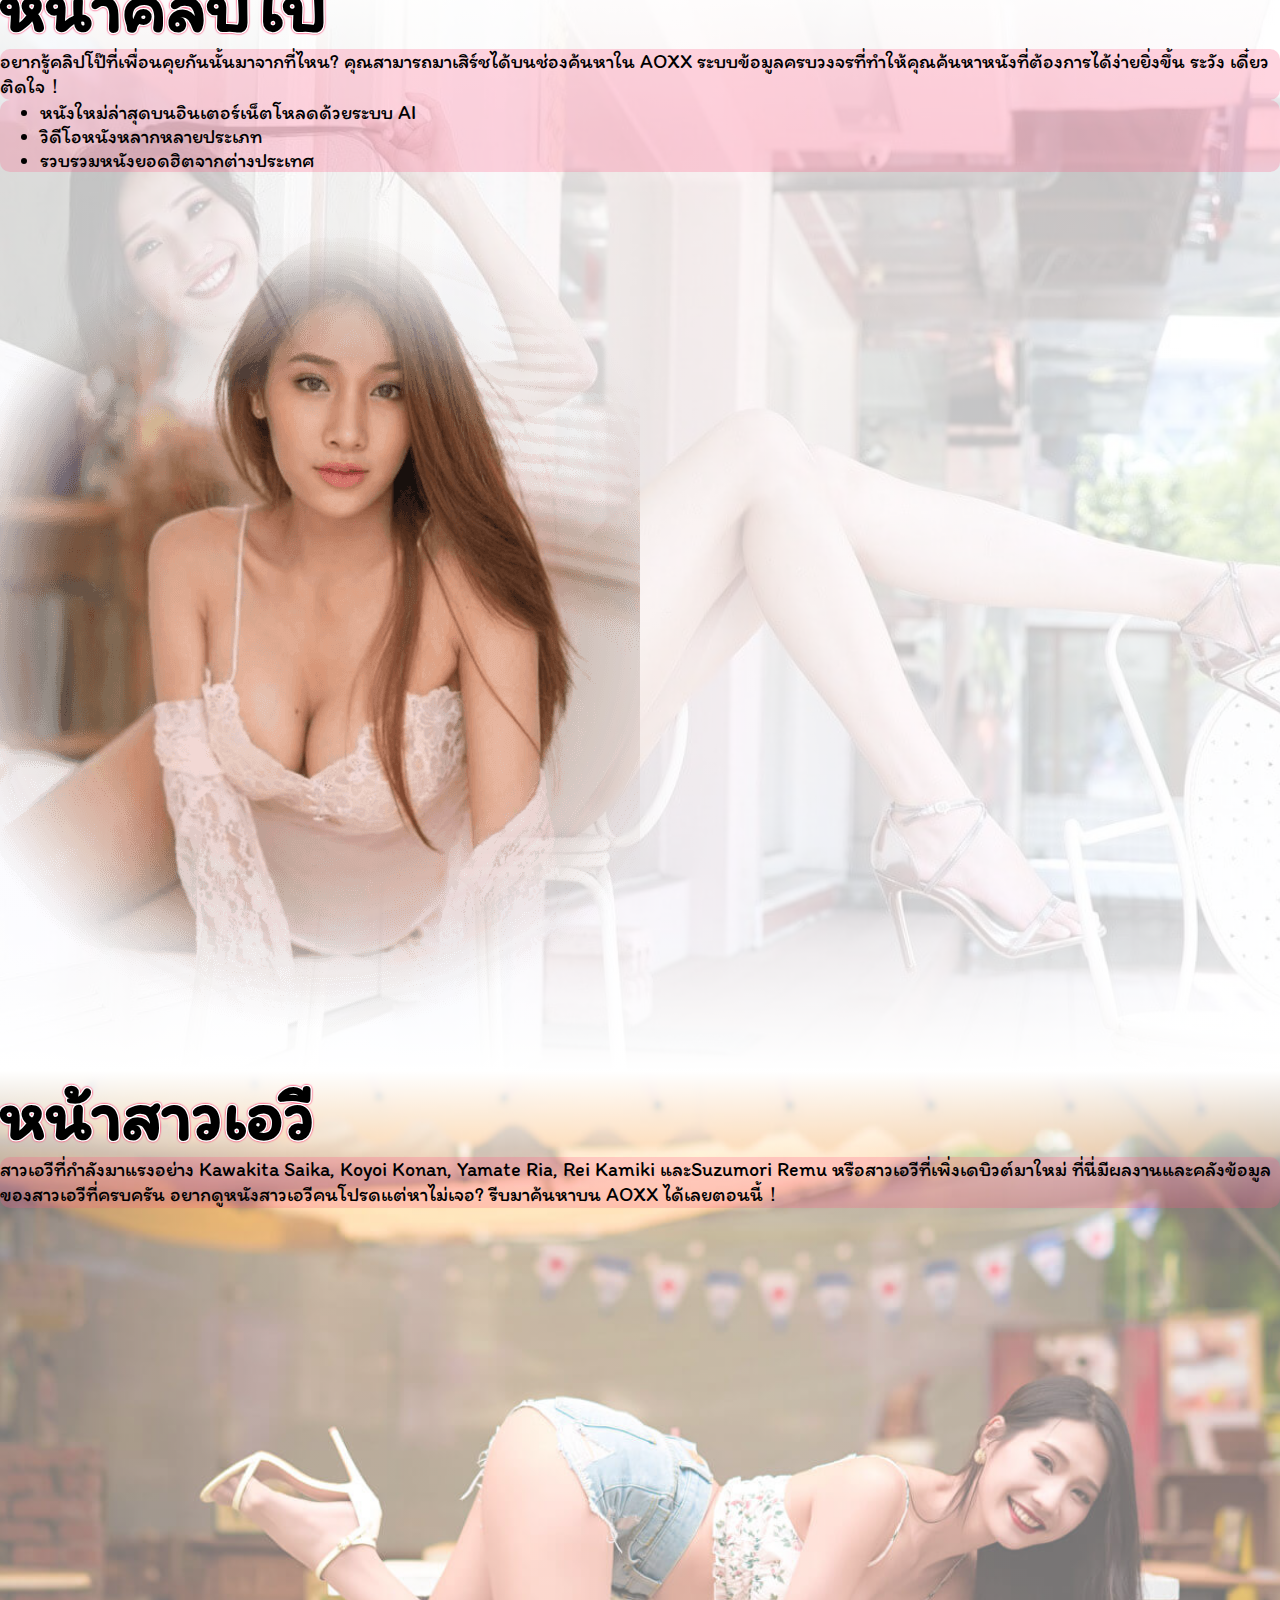
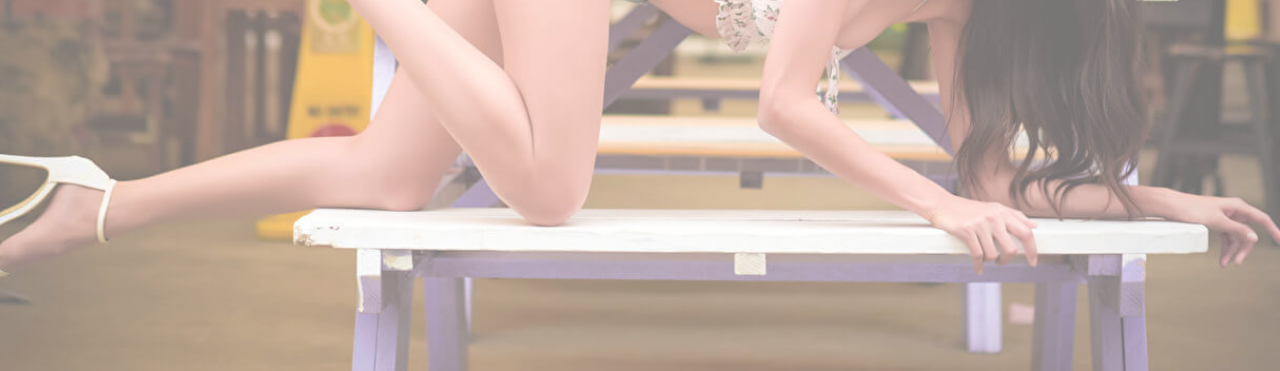
==== commit 8a7de145: "久違的更新" ====
--- a/LP倒流頁/index.html
+++ b/LP倒流頁/index.html
@@ -4,7 +4,10 @@
     <meta charset="UTF-8">
     <meta http-equiv="X-UA-Compatible" content="IE=edge">
     <meta name="viewport" content="width=device-width, initial-scale=1.0">
-    <title>Document</title>
+    <meta name="description" content="เลือกช่องทางเข้าเว็บที่ไวที่สุด รับชมวิดีโอหนังคุณภาพสูง เข้าดูหนัง AV ออนไลน์ฟรีเลยตอนนี้">
+    <meta property="og:title" content="ทางเข้าเว็บ AOXX69">
+    <meta property="og:description" content="เลือกช่องทางเข้าเว็บที่ไวที่สุด รับชมวิดีโอหนังคุณภาพสูง เข้าดูหนัง AV ออนไลน์ฟรีเลยตอนนี้">
+    <title>ทางเข้าเว็บ AOXX69</title>
     <link rel="stylesheet" href="https://dev.xav69.com/assets/511ade84/css/bootstrap.css">
     <link rel="preconnect" href="https://fonts.googleapis.com">
     <link rel="preconnect" href="https://fonts.gstatic.com" crossorigin>
@@ -15,7 +18,7 @@
             margin: 0;
             font-family: 'Itim', cursive;
         }
-        h2{
+        h1,h2{
             font-size: calc(2.5rem + 2.5vw);
             font-weight: bolder;
             text-shadow: 1px 1px 0px #fff,1px 0px 0px #fff,1px -1px 0px #fff,0px -1px 0px #fff,-1px -1px 0px #fff,-1px 0px 0px #fff,-1px 1px 0px #fff,0px 1px 0px #fff,1px 1px 2px #ff5983,1px 0px 2px #ff5983,1px -1px 2px #ff5983,0px -1px 2px #ff5983,-1px -1px 2px #ff5983,-1px 0px 2px #ff5983,-1px 1px 2px #ff5983,0px 1px 2px #ff5983;
@@ -157,6 +160,8 @@
             .contact-box img{
                 width: 48px !important;
             }
+            .change-page .page-2 .color-bg{background-position-x: 75%;}
+            .page-5{background-position-x: 85%;}
             .change-page .page>div>div{
                 width: 75%;
                 min-width: unset;
@@ -172,6 +177,10 @@
             }
             .img-box-1{
                 order: 1;
+            }
+            .page-4 .col-11{
+                margin-top: -40%;
+                z-index: 1;
             }
         }
 
@@ -258,11 +267,15 @@
             </a>
         </div> -->
         <div class="contact-box d-flex flex-wrap p-2">
-            <a class="col-6 col-md-12 link-2 btn line-btn d-flex flex-wrap align-items-center justify-content-center border-0 mb-2 p-0" href="https://t.me/paiyed69">
+            <a class="col-4 col-md-12 link-2 btn line-btn d-flex flex-wrap align-items-center justify-content-center border-0 mb-2 p-0" href="https://t.me/paiyed69" target="_blank">
+                <img class="w-75 p-2" src="images/TaiKip Logo_100x100.webp" alt="">
+                <div class="w-100"><?= $data[$co]['tk-btn-wd'] ?></div>
+            </a>
+            <a class="col-4 col-md-12 link-2 btn line-btn d-flex flex-wrap align-items-center justify-content-center border-0 mb-2 p-0" href="https://t.me/paiyed69" target="_blank">
                 <img class="w-75 p-2" src="images/telegram-communication-chat-interaction-network-connection-svgrepo-com.svg" alt="">
                 <div class="w-100"><?= $data[$co]['tg-btn-wd'] ?></div> 
             </a>
-            <a class="col-6 col-md-12 link-2 btn line-btn d-flex flex-wrap align-items-center justify-content-center border-0 p-0" href="https://lin.ee/PEQGiMN">
+            <a class="col-4 col-md-12 link-2 btn line-btn d-flex flex-wrap align-items-center justify-content-center border-0 p-0" href="https://lin.ee/PEQGiMN" target="_blank">
                 <img class="w-75 p-2" src="images/Line@-icon.png" alt="">
                 <div class="w-100"><?= $data[$co]['line-btn-wd'] ?></div> 
             </a>
@@ -290,7 +303,7 @@
             <div class="position-absolute color-bg w-100 h-100"></div>
             <div class="d-flex align-items-center justify-content-center w-100" style="z-index: 1;">
                 <div class="d-flex justify-content-center flex-wrap">
-                    <img class="warp-img mb-4" src="images/AD0315-1_1040x1040_nobg.png" alt="aoxx69">
+                    <img class="warp-img mb-4" src="<?= $data[$co]['img-1'] ?>" alt="aoxx69">
                     <div class="d-flex flex-column flex-sm-row justify-content-around flex-wrap btn-box">
                         <a class="link-1 btn download-btn btn-light d-flex align-items-center justify-content-center border-0 mx-3 mb-3 p-0" href="/H52C33BD0_0510064628.apk">
                             <img class="border-right" src="images/android-icon.png" alt=""><div class="font-weight-bold download-btn-wd">APK Download</div>
@@ -336,7 +349,7 @@
             <div class="d-flex align-items-center justify-content-center w-100 h-100" style="z-index: 1;">
                 <div class="d-flex flex-column flex-sm-row align-items-start align-items-sm-center">
                     <img class="phone-img mw-100" src="images/phone.png" alt="aoxx69">
-                    <img class="word-img mw-100" src="images/text_thai.png" alt="aoxx69">
+                    <img class="word-img mw-100" src="<?= $data[$co]['img-2'] ?>" alt="aoxx69">
                 </div>
             </div>
         </div>
@@ -344,7 +357,7 @@
             <div class="row justify-content-around w-100">
                 <div class="col-12 col-md-5 p-2"></div>
                 <div class="col-11 col-md-5 p-2">
-                    <h2 class="text-center mb-4">หน้าหนังโป๊</h2>
+                    <h1 class="text-center mb-4">หน้าหนังโป๊</h1>
                     <div class="msg-box p-3 mb-4">
                         ทางเว็บไซต์มีหนัง JAV ใหม่อัปเดตตลอด หนัง JAV ออนไลน์จำนวนมากกว่า 30,000 เรื่อง สาวเอวีมีการจัดแบ่งไว้เกือบทุกประเภท คนไทย ไม่ควรพลาดหนังซับไทย คุณสามารถเข้าใจเนื้อเรื่องพร้อมรับชมหนังภาพคมชัด
                     </div>
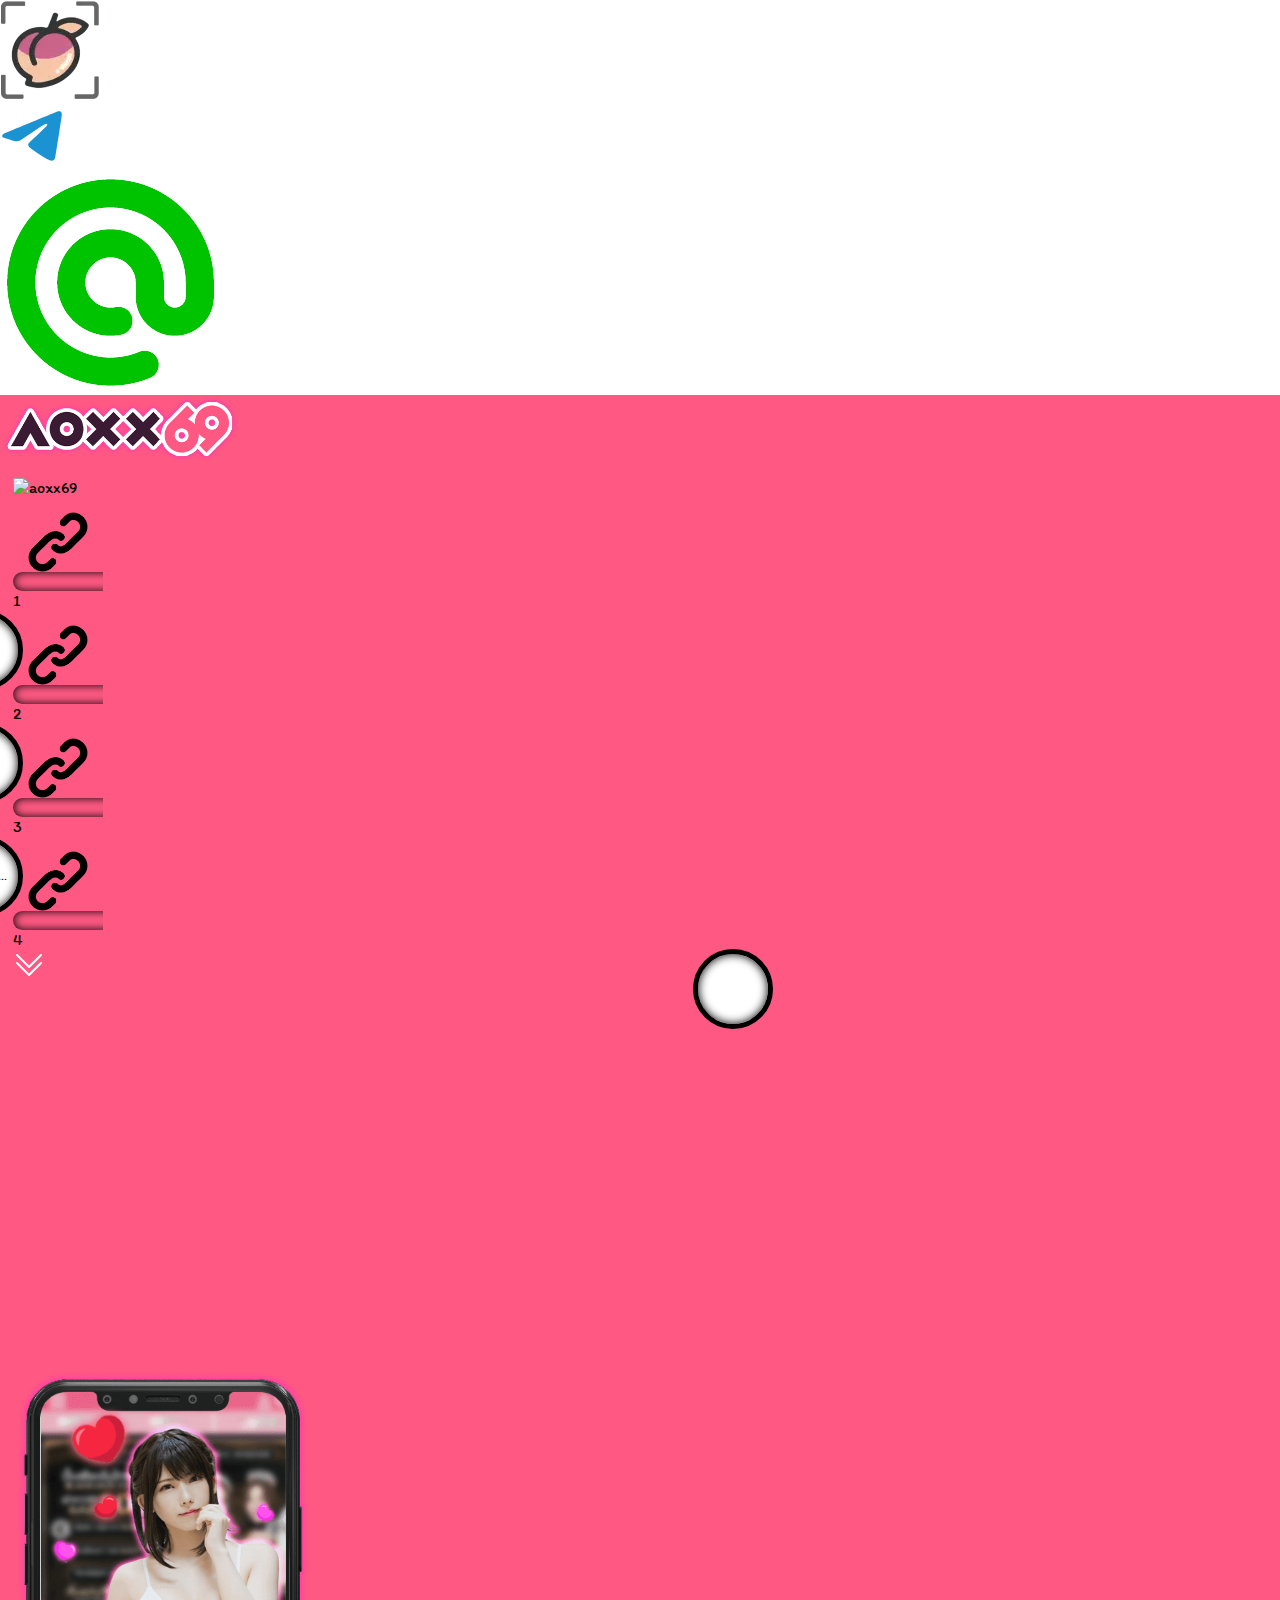
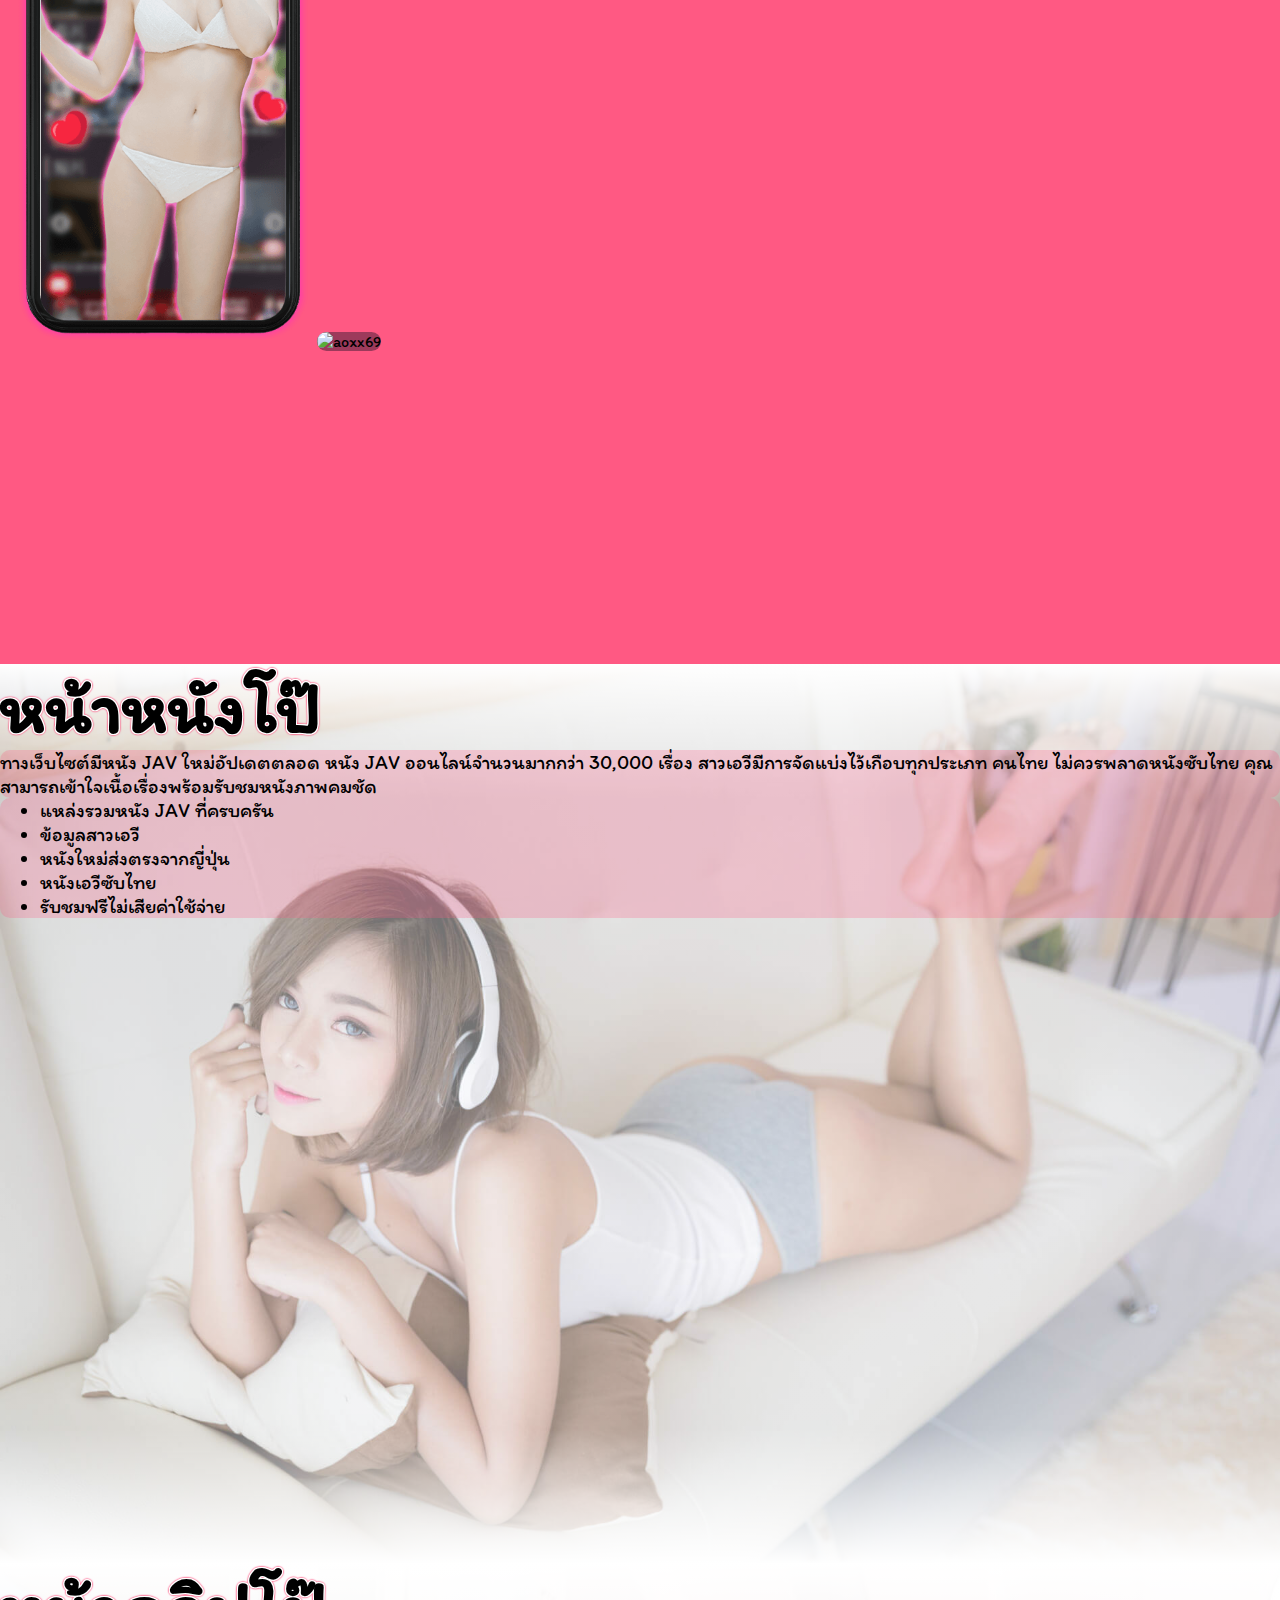
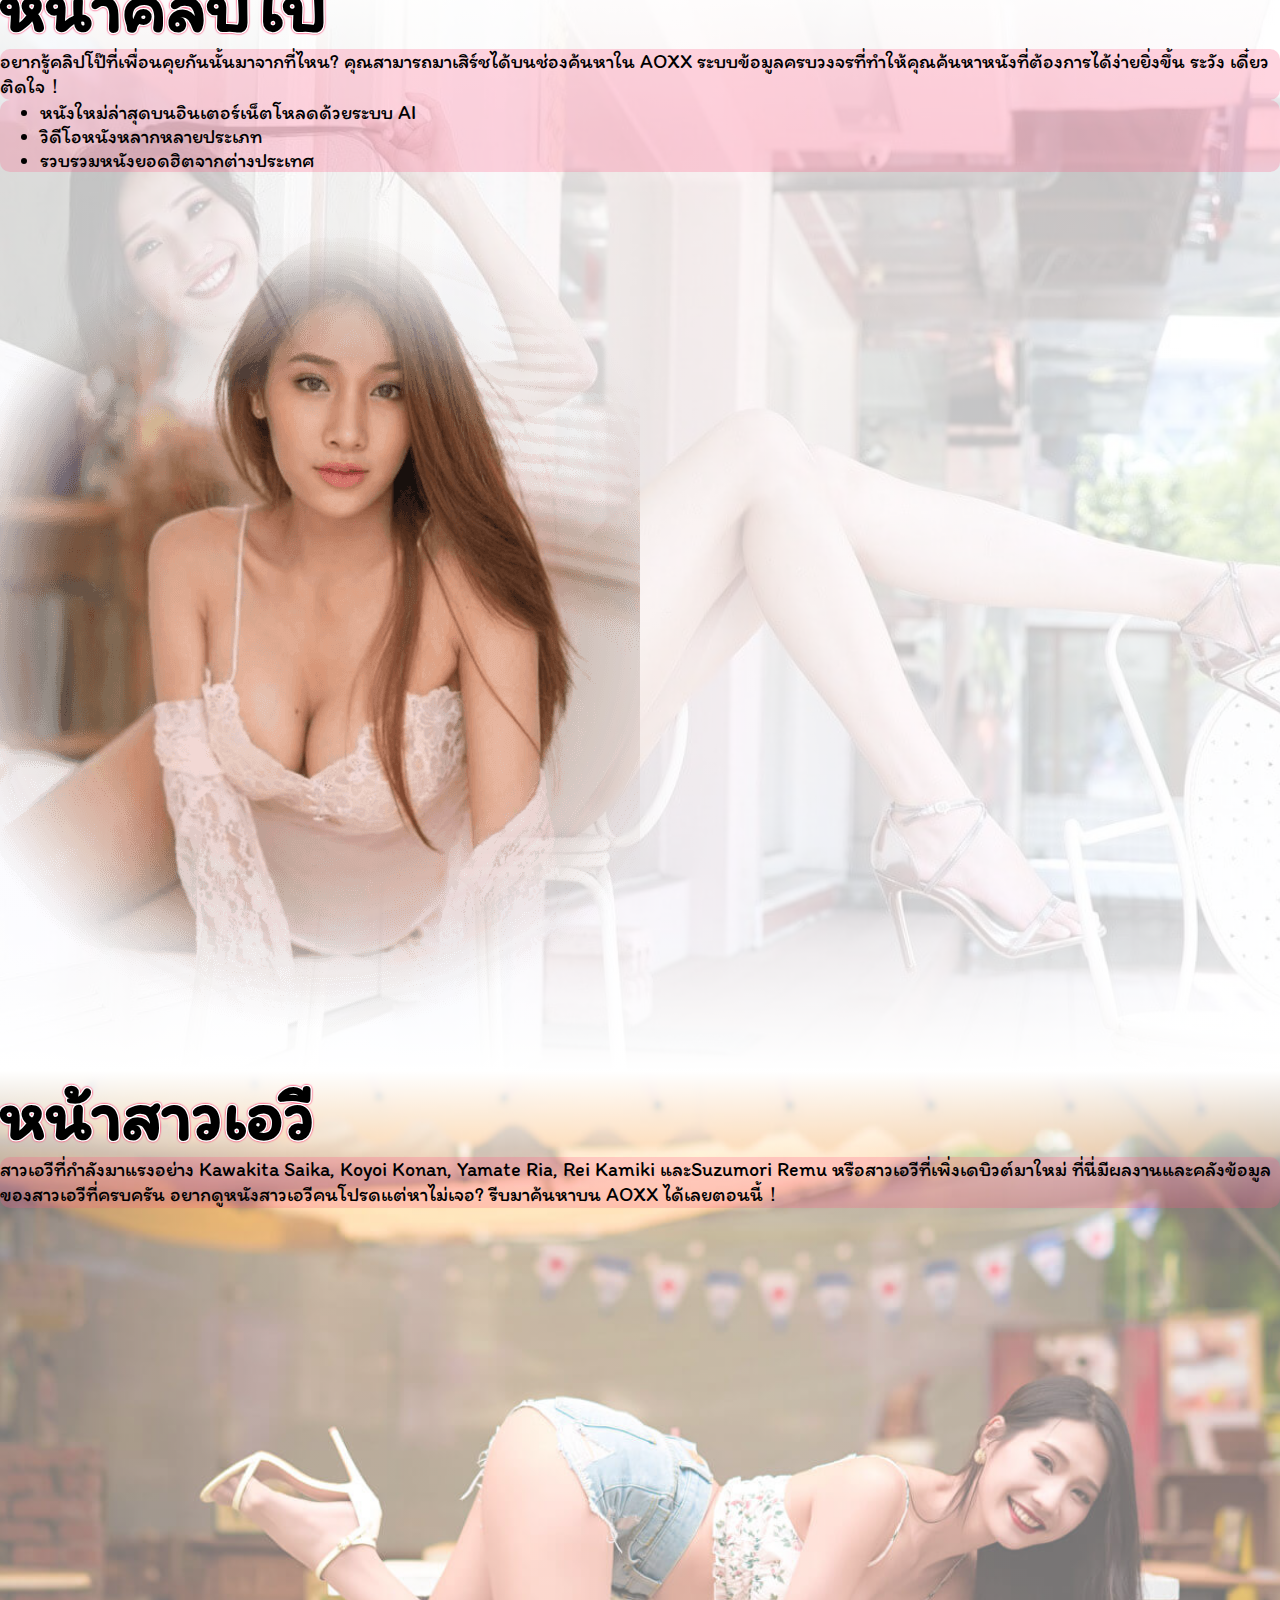
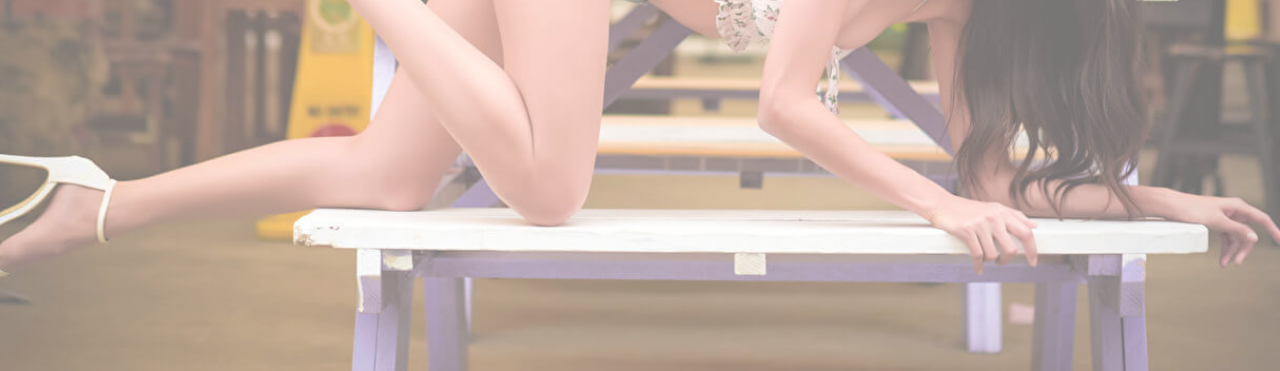
==== commit 31cbb980: "APK拿掉" ====
--- a/LP倒流頁/index.html
+++ b/LP倒流頁/index.html
@@ -305,9 +305,9 @@
                 <div class="d-flex justify-content-center flex-wrap">
                     <img class="warp-img mb-4" src="<?= $data[$co]['img-1'] ?>" alt="aoxx69">
                     <div class="d-flex flex-column flex-sm-row justify-content-around flex-wrap btn-box">
-                        <a class="link-1 btn download-btn btn-light d-flex align-items-center justify-content-center border-0 mx-3 mb-3 p-0" href="/H52C33BD0_0510064628.apk">
+                        <!-- <a class="link-1 btn download-btn btn-light d-flex align-items-center justify-content-center border-0 mx-3 mb-3 p-0" href="/H52C33BD0_0510064628.apk">
                             <img class="border-right" src="images/android-icon.png" alt=""><div class="font-weight-bold download-btn-wd">APK Download</div>
-                        </a>
+                        </a> -->
                         <!-- <a class="link-2 btn line-btn d-flex align-items-center justify-content-center border-0 mx-3 mb-3 p-0" href="https://lin.ee/PEQGiMN">
                             <img class="border-right" src="images/Line@-icon.png" alt=""><div class="font-weight-bold line-btn-wd">line@</div>
                         </a>
